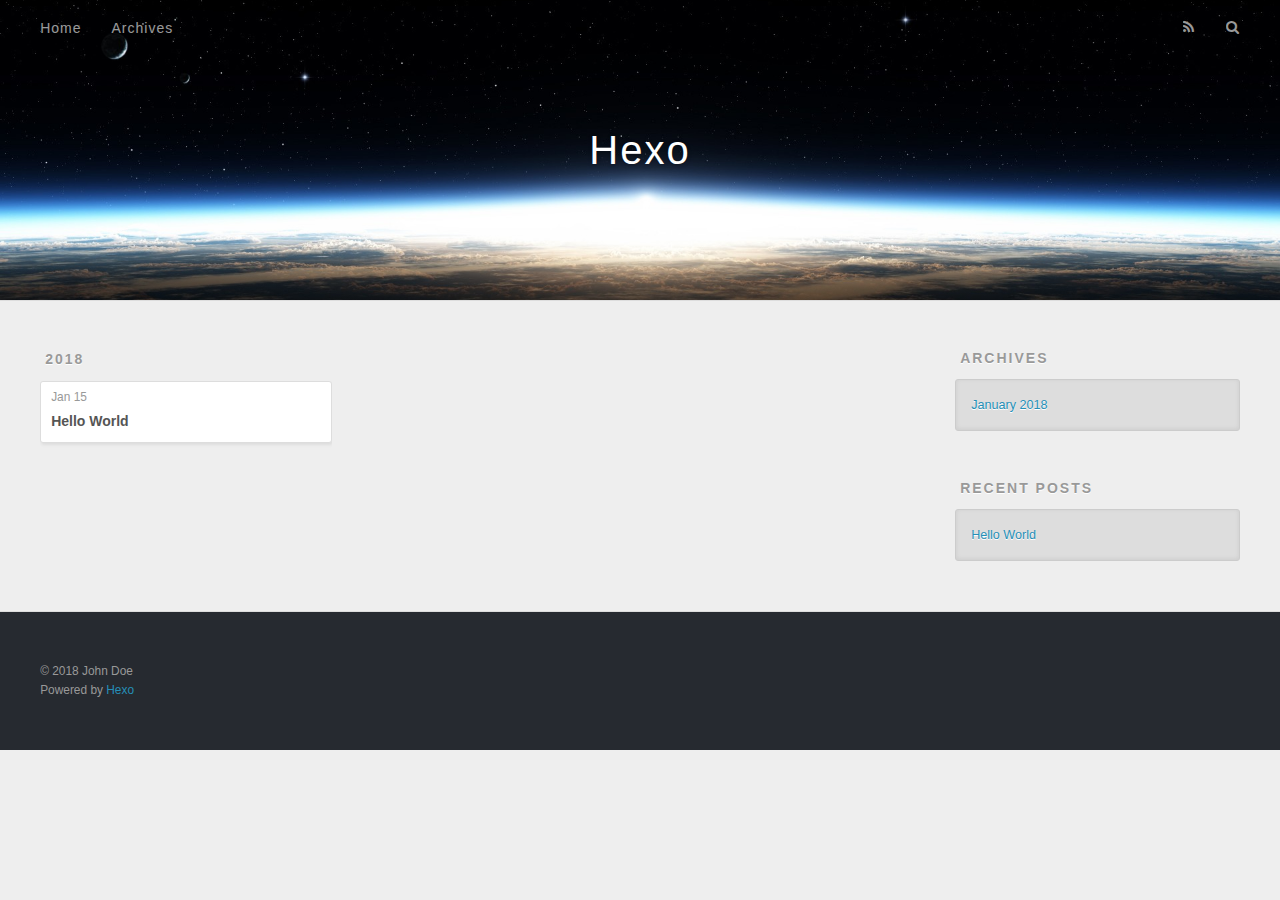
==== archives/index.html @ 64415c2b "Site updated: 2018-01-15 17:19:28" ====
<!DOCTYPE html>
<html>
<head>
  <meta charset="utf-8">
  

  
  <title>Archives | Hexo</title>
  <meta name="viewport" content="width=device-width, initial-scale=1, maximum-scale=1">
  <meta property="og:type" content="website">
<meta property="og:title" content="Hexo">
<meta property="og:url" content="http://yoursite.com/archives/index.html">
<meta property="og:site_name" content="Hexo">
<meta name="twitter:card" content="summary">
<meta name="twitter:title" content="Hexo">
  
    <link rel="alternate" href="/atom.xml" title="Hexo" type="application/atom+xml">
  
  
    <link rel="icon" href="/favicon.png">
  
  
    <link href="//fonts.googleapis.com/css?family=Source+Code+Pro" rel="stylesheet" type="text/css">
  
  <link rel="stylesheet" href="/css/style.css">
</head>

<body>
  <div id="container">
    <div id="wrap">
      <header id="header">
  <div id="banner"></div>
  <div id="header-outer" class="outer">
    <div id="header-title" class="inner">
      <h1 id="logo-wrap">
        <a href="/" id="logo">Hexo</a>
      </h1>
      
    </div>
    <div id="header-inner" class="inner">
      <nav id="main-nav">
        <a id="main-nav-toggle" class="nav-icon"></a>
        
          <a class="main-nav-link" href="/">Home</a>
        
          <a class="main-nav-link" href="/archives">Archives</a>
        
      </nav>
      <nav id="sub-nav">
        
          <a id="nav-rss-link" class="nav-icon" href="/atom.xml" title="RSS Feed"></a>
        
        <a id="nav-search-btn" class="nav-icon" title="Search"></a>
      </nav>
      <div id="search-form-wrap">
        <form action="//google.com/search" method="get" accept-charset="UTF-8" class="search-form"><input type="search" name="q" class="search-form-input" placeholder="Search"><button type="submit" class="search-form-submit">&#xF002;</button><input type="hidden" name="sitesearch" value="http://yoursite.com"></form>
      </div>
    </div>
  </div>
</header>
      <div class="outer">
        <section id="main">
  
  
    
    
      
      
      <section class="archives-wrap">
        <div class="archive-year-wrap">
          <a href="/archives/2018" class="archive-year">2018</a>
        </div>
        <div class="archives">
    
    <article class="archive-article archive-type-post">
  <div class="archive-article-inner">
    <header class="archive-article-header">
      <a href="/2018/01/15/hello-world/" class="archive-article-date">
  <time datetime="2018-01-15T09:01:00.285Z" itemprop="datePublished">Jan 15</time>
</a>
      
  
    <h1 itemprop="name">
      <a class="archive-article-title" href="/2018/01/15/hello-world/">Hello World</a>
    </h1>
  

    </header>
  </div>
</article>
  
  
    </div></section>
  


</section>
        
          <aside id="sidebar">
  
    

  
    

  
    
  
    
  <div class="widget-wrap">
    <h3 class="widget-title">Archives</h3>
    <div class="widget">
      <ul class="archive-list"><li class="archive-list-item"><a class="archive-list-link" href="/archives/2018/01/">January 2018</a></li></ul>
    </div>
  </div>


  
    
  <div class="widget-wrap">
    <h3 class="widget-title">Recent Posts</h3>
    <div class="widget">
      <ul>
        
          <li>
            <a href="/2018/01/15/hello-world/">Hello World</a>
          </li>
        
      </ul>
    </div>
  </div>

  
</aside>
        
      </div>
      <footer id="footer">
  
  <div class="outer">
    <div id="footer-info" class="inner">
      &copy; 2018 John Doe<br>
      Powered by <a href="http://hexo.io/" target="_blank">Hexo</a>
    </div>
  </div>
</footer>
    </div>
    <nav id="mobile-nav">
  
    <a href="/" class="mobile-nav-link">Home</a>
  
    <a href="/archives" class="mobile-nav-link">Archives</a>
  
</nav>
    

<script src="//ajax.googleapis.com/ajax/libs/jquery/2.0.3/jquery.min.js"></script>


  <link rel="stylesheet" href="/fancybox/jquery.fancybox.css">
  <script src="/fancybox/jquery.fancybox.pack.js"></script>


<script src="/js/script.js"></script>



  </div>
</body>
</html>
---- css/style.css ----
body {
  width: 100%;
}
body:before,
body:after {
  content: "";
  display: table;
}
body:after {
  clear: both;
}
html,
body,
div,
span,
applet,
object,
iframe,
h1,
h2,
h3,
h4,
h5,
h6,
p,
blockquote,
pre,
a,
abbr,
acronym,
address,
big,
cite,
code,
del,
dfn,
em,
img,
ins,
kbd,
q,
s,
samp,
small,
strike,
strong,
sub,
sup,
tt,
var,
dl,
dt,
dd,
ol,
ul,
li,
fieldset,
form,
label,
legend,
table,
caption,
tbody,
tfoot,
thead,
tr,
th,
td {
  margin: 0;
  padding: 0;
  border: 0;
  outline: 0;
  font-weight: inherit;
  font-style: inherit;
  font-family: inherit;
  font-size: 100%;
  vertical-align: baseline;
}
body {
  line-height: 1;
  color: #000;
  background: #fff;
}
ol,
ul {
  list-style: none;
}
table {
  border-collapse: separate;
  border-spacing: 0;
  vertical-align: middle;
}
caption,
th,
td {
  text-align: left;
  font-weight: normal;
  vertical-align: middle;
}
a img {
  border: none;
}
input,
button {
  margin: 0;
  padding: 0;
}
input::-moz-focus-inner,
button::-moz-focus-inner {
  border: 0;
  padding: 0;
}
@font-face {
  font-family: FontAwesome;
  font-style: normal;
  font-weight: normal;
  src: url("fonts/fontawesome-webfont.eot?v=#4.0.3");
  src: url("fonts/fontawesome-webfont.eot?#iefix&v=#4.0.3") format("embedded-opentype"), url("fonts/fontawesome-webfont.woff?v=#4.0.3") format("woff"), url("fonts/fontawesome-webfont.ttf?v=#4.0.3") format("truetype"), url("fonts/fontawesome-webfont.svg#fontawesomeregular?v=#4.0.3") format("svg");
}
html,
body,
#container {
  height: 100%;
}
body {
  background: #eee;
  font: 14px -apple-system, BlinkMacSystemFont, "Segoe UI", "Roboto", "Oxygen", "Ubuntu", "Cantarell", "Fira Sans", "Droid Sans", "Helvetica Neue", sans-serif;
  -webkit-text-size-adjust: 100%;
}
.outer {
  max-width: 1220px;
  margin: 0 auto;
  padding: 0 20px;
}
.outer:before,
.outer:after {
  content: "";
  display: table;
}
.outer:after {
  clear: both;
}
.inner {
  display: inline;
  float: left;
  width: 98.33333333333333%;
  margin: 0 0.833333333333333%;
}
.left,
.alignleft {
  float: left;
}
.right,
.alignright {
  float: right;
}
.clear {
  clear: both;
}
#container {
  position: relative;
}
.mobile-nav-on {
  overflow: hidden;
}
#wrap {
  height: 100%;
  width: 100%;
  position: absolute;
  top: 0;
  left: 0;
  -webkit-transition: 0.2s ease-out;
  -moz-transition: 0.2s ease-out;
  -ms-transition: 0.2s ease-out;
  transition: 0.2s ease-out;
  z-index: 1;
  background: #eee;
}
.mobile-nav-on #wrap {
  left: 280px;
}
@media screen and (min-width: 768px) {
  #main {
    display: inline;
    float: left;
    width: 73.33333333333333%;
    margin: 0 0.833333333333333%;
  }
}
.article-date,
.article-category-link,
.archive-year,
.widget-title {
  text-decoration: none;
  text-transform: uppercase;
  letter-spacing: 2px;
  color: #999;
  margin-bottom: 1em;
  margin-left: 5px;
  line-height: 1em;
  text-shadow: 0 1px #fff;
  font-weight: bold;
}
.article-inner,
.archive-article-inner {
  background: #fff;
  -webkit-box-shadow: 1px 2px 3px #ddd;
  box-shadow: 1px 2px 3px #ddd;
  border: 1px solid #ddd;
  border-radius: 3px;
}
.article-entry h1,
.widget h1 {
  font-size: 2em;
}
.article-entry h2,
.widget h2 {
  font-size: 1.5em;
}
.article-entry h3,
.widget h3 {
  font-size: 1.3em;
}
.article-entry h4,
.widget h4 {
  font-size: 1.2em;
}
.article-entry h5,
.widget h5 {
  font-size: 1em;
}
.article-entry h6,
.widget h6 {
  font-size: 1em;
  color: #999;
}
.article-entry hr,
.widget hr {
  border: 1px dashed #ddd;
}
.article-entry strong,
.widget strong {
  font-weight: bold;
}
.article-entry em,
.widget em,
.article-entry cite,
.widget cite {
  font-style: italic;
}
.article-entry sup,
.widget sup,
.article-entry sub,
.widget sub {
  font-size: 0.75em;
  line-height: 0;
  position: relative;
  vertical-align: baseline;
}
.article-entry sup,
.widget sup {
  top: -0.5em;
}
.article-entry sub,
.widget sub {
  bottom: -0.2em;
}
.article-entry small,
.widget small {
  font-size: 0.85em;
}
.article-entry acronym,
.widget acronym,
.article-entry abbr,
.widget abbr {
  border-bottom: 1px dotted;
}
.article-entry ul,
.widget ul,
.article-entry ol,
.widget ol,
.article-entry dl,
.widget dl {
  margin: 0 20px;
  line-height: 1.6em;
}
.article-entry ul ul,
.widget ul ul,
.article-entry ol ul,
.widget ol ul,
.article-entry ul ol,
.widget ul ol,
.article-entry ol ol,
.widget ol ol {
  margin-top: 0;
  margin-bottom: 0;
}
.article-entry ul,
.widget ul {
  list-style: disc;
}
.article-entry ol,
.widget ol {
  list-style: decimal;
}
.article-entry dt,
.widget dt {
  font-weight: bold;
}
#header {
  height: 300px;
  position: relative;
  border-bottom: 1px solid #ddd;
}
#header:before,
#header:after {
  content: "";
  position: absolute;
  left: 0;
  right: 0;
  height: 40px;
}
#header:before {
  top: 0;
  background: -webkit-linear-gradient(rgba(0,0,0,0.2), transparent);
  background: -moz-linear-gradient(rgba(0,0,0,0.2), transparent);
  background: -ms-linear-gradient(rgba(0,0,0,0.2), transparent);
  background: linear-gradient(rgba(0,0,0,0.2), transparent);
}
#header:after {
  bottom: 0;
  background: -webkit-linear-gradient(transparent, rgba(0,0,0,0.2));
  background: -moz-linear-gradient(transparent, rgba(0,0,0,0.2));
  background: -ms-linear-gradient(transparent, rgba(0,0,0,0.2));
  background: linear-gradient(transparent, rgba(0,0,0,0.2));
}
#header-outer {
  height: 100%;
  position: relative;
}
#header-inner {
  position: relative;
  overflow: hidden;
}
#banner {
  position: absolute;
  top: 0;
  left: 0;
  width: 100%;
  height: 100%;
  background: url("images/banner.jpg") center #000;
  -webkit-background-size: cover;
  -moz-background-size: cover;
  background-size: cover;
  z-index: -1;
}
#header-title {
  text-align: center;
  height: 40px;
  position: absolute;
  top: 50%;
  left: 0;
  margin-top: -20px;
}
#logo,
#subtitle {
  text-decoration: none;
  color: #fff;
  font-weight: 300;
  text-shadow: 0 1px 4px rgba(0,0,0,0.3);
}
#logo {
  font-size: 40px;
  line-height: 40px;
  letter-spacing: 2px;
}
#subtitle {
  font-size: 16px;
  line-height: 16px;
  letter-spacing: 1px;
}
#subtitle-wrap {
  margin-top: 16px;
}
#main-nav {
  float: left;
  margin-left: -15px;
}
.nav-icon,
.main-nav-link {
  float: left;
  color: #fff;
  opacity: 0.6;
  text-decoration: none;
  text-shadow: 0 1px rgba(0,0,0,0.2);
  -webkit-transition: opacity 0.2s;
  -moz-transition: opacity 0.2s;
  -ms-transition: opacity 0.2s;
  transition: opacity 0.2s;
  display: block;
  padding: 20px 15px;
}
.nav-icon:hover,
.main-nav-link:hover {
  opacity: 1;
}
.nav-icon {
  font-family: FontAwesome;
  text-align: center;
  font-size: 14px;
  width: 14px;
  height: 14px;
  padding: 20px 15px;
  position: relative;
  cursor: pointer;
}
.main-nav-link {
  font-weight: 300;
  letter-spacing: 1px;
}
@media screen and (max-width: 479px) {
  .main-nav-link {
    display: none;
  }
}
#main-nav-toggle {
  display: none;
}
#main-nav-toggle:before {
  content: "\f0c9";
}
@media screen and (max-width: 479px) {
  #main-nav-toggle {
    display: block;
  }
}
#sub-nav {
  float: right;
  margin-right: -15px;
}
#nav-rss-link:before {
  content: "\f09e";
}
#nav-search-btn:before {
  content: "\f002";
}
#search-form-wrap {
  position: absolute;
  top: 15px;
  width: 150px;
  height: 30px;
  right: -150px;
  opacity: 0;
  -webkit-transition: 0.2s ease-out;
  -moz-transition: 0.2s ease-out;
  -ms-transition: 0.2s ease-out;
  transition: 0.2s ease-out;
}
#search-form-wrap.on {
  opacity: 1;
  right: 0;
}
@media screen and (max-width: 479px) {
  #search-form-wrap {
    width: 100%;
    right: -100%;
  }
}
.search-form {
  position: absolute;
  top: 0;
  left: 0;
  right: 0;
  background: #fff;
  padding: 5px 15px;
  border-radius: 15px;
  -webkit-box-shadow: 0 0 10px rgba(0,0,0,0.3);
  box-shadow: 0 0 10px rgba(0,0,0,0.3);
}
.search-form-input {
  border: none;
  background: none;
  color: #555;
  width: 100%;
  font: 13px -apple-system, BlinkMacSystemFont, "Segoe UI", "Roboto", "Oxygen", "Ubuntu", "Cantarell", "Fira Sans", "Droid Sans", "Helvetica Neue", sans-serif;
  outline: none;
}
.search-form-input::-webkit-search-results-decoration,
.search-form-input::-webkit-search-cancel-button {
  -webkit-appearance: none;
}
.search-form-submit {
  position: absolute;
  top: 50%;
  right: 10px;
  margin-top: -7px;
  font: 13px FontAwesome;
  border: none;
  background: none;
  color: #bbb;
  cursor: pointer;
}
.search-form-submit:hover,
.search-form-submit:focus {
  color: #777;
}
.article {
  margin: 50px 0;
}
.article-inner {
  overflow: hidden;
}
.article-meta:before,
.article-meta:after {
  content: "";
  display: table;
}
.article-meta:after {
  clear: both;
}
.article-date {
  float: left;
}
.article-category {
  float: left;
  line-height: 1em;
  color: #ccc;
  text-shadow: 0 1px #fff;
  margin-left: 8px;
}
.article-category:before {
  content: "\2022";
}
.article-category-link {
  margin: 0 12px 1em;
}
.article-header {
  padding: 20px 20px 0;
}
.article-title {
  text-decoration: none;
  font-size: 2em;
  font-weight: bold;
  color: #555;
  line-height: 1.1em;
  -webkit-transition: color 0.2s;
  -moz-transition: color 0.2s;
  -ms-transition: color 0.2s;
  transition: color 0.2s;
}
a.article-title:hover {
  color: #258fb8;
}
.article-entry {
  color: #555;
  padding: 0 20px;
}
.article-entry:before,
.article-entry:after {
  content: "";
  display: table;
}
.article-entry:after {
  clear: both;
}
.article-entry p,
.article-entry table {
  line-height: 1.6em;
  margin: 1.6em 0;
}
.article-entry h1,
.article-entry h2,
.article-entry h3,
.article-entry h4,
.article-entry h5,
.article-entry h6 {
  font-weight: bold;
}
.article-entry h1,
.article-entry h2,
.article-entry h3,
.article-entry h4,
.article-entry h5,
.article-entry h6 {
  line-height: 1.1em;
  margin: 1.1em 0;
}
.article-entry a {
  color: #258fb8;
  text-decoration: none;
}
.article-entry a:hover {
  text-decoration: underline;
}
.article-entry ul,
.article-entry ol,
.article-entry dl {
  margin-top: 1.6em;
  margin-bottom: 1.6em;
}
.article-entry img,
.article-entry video {
  max-width: 100%;
  height: auto;
  display: block;
  margin: auto;
}
.article-entry iframe {
  border: none;
}
.article-entry table {
  width: 100%;
  border-collapse: collapse;
  border-spacing: 0;
}
.article-entry th {
  font-weight: bold;
  border-bottom: 3px solid #ddd;
  padding-bottom: 0.5em;
}
.article-entry td {
  border-bottom: 1px solid #ddd;
  padding: 10px 0;
}
.article-entry blockquote {
  font-family: Georgia, "Times New Roman", serif;
  font-size: 1.4em;
  margin: 1.6em 20px;
  text-align: center;
}
.article-entry blockquote footer {
  font-size: 14px;
  margin: 1.6em 0;
  font-family: -apple-system, BlinkMacSystemFont, "Segoe UI", "Roboto", "Oxygen", "Ubuntu", "Cantarell", "Fira Sans", "Droid Sans", "Helvetica Neue", sans-serif;
}
.article-entry blockquote footer cite:before {
  content: "—";
  padding: 0 0.5em;
}
.article-entry .pullquote {
  text-align: left;
  width: 45%;
  margin: 0;
}
.article-entry .pullquote.left {
  margin-left: 0.5em;
  margin-right: 1em;
}
.article-entry .pullquote.right {
  margin-right: 0.5em;
  margin-left: 1em;
}
.article-entry .caption {
  color: #999;
  display: block;
  font-size: 0.9em;
  margin-top: 0.5em;
  position: relative;
  text-align: center;
}
.article-entry .video-container {
  position: relative;
  padding-top: 56.25%;
  height: 0;
  overflow: hidden;
}
.article-entry .video-container iframe,
.article-entry .video-container object,
.article-entry .video-container embed {
  position: absolute;
  top: 0;
  left: 0;
  width: 100%;
  height: 100%;
  margin-top: 0;
}
.article-more-link a {
  display: inline-block;
  line-height: 1em;
  padding: 6px 15px;
  border-radius: 15px;
  background: #eee;
  color: #999;
  text-shadow: 0 1px #fff;
  text-decoration: none;
}
.article-more-link a:hover {
  background: #258fb8;
  color: #fff;
  text-decoration: none;
  text-shadow: 0 1px #1e7293;
}
.article-footer {
  font-size: 0.85em;
  line-height: 1.6em;
  border-top: 1px solid #ddd;
  padding-top: 1.6em;
  margin: 0 20px 20px;
}
.article-footer:before,
.article-footer:after {
  content: "";
  display: table;
}
.article-footer:after {
  clear: both;
}
.article-footer a {
  color: #999;
  text-decoration: none;
}
.article-footer a:hover {
  color: #555;
}
.article-tag-list-item {
  float: left;
  margin-right: 10px;
}
.article-tag-list-link:before {
  content: "#";
}
.article-comment-link {
  float: right;
}
.article-comment-link:before {
  content: "\f075";
  font-family: FontAwesome;
  padding-right: 8px;
}
.article-share-link {
  cursor: pointer;
  float: right;
  margin-left: 20px;
}
.article-share-link:before {
  content: "\f064";
  font-family: FontAwesome;
  padding-right: 6px;
}
#article-nav {
  position: relative;
}
#article-nav:before,
#article-nav:after {
  content: "";
  display: table;
}
#article-nav:after {
  clear: both;
}
@media screen and (min-width: 768px) {
  #article-nav {
    margin: 50px 0;
  }
  #article-nav:before {
    width: 8px;
    height: 8px;
    position: absolute;
    top: 50%;
    left: 50%;
    margin-top: -4px;
    margin-left: -4px;
    content: "";
    border-radius: 50%;
    background: #ddd;
    -webkit-box-shadow: 0 1px 2px #fff;
    box-shadow: 0 1px 2px #fff;
  }
}
.article-nav-link-wrap {
  text-decoration: none;
  text-shadow: 0 1px #fff;
  color: #999;
  -webkit-box-sizing: border-box;
  -moz-box-sizing: border-box;
  box-sizing: border-box;
  margin-top: 50px;
  text-align: center;
  display: block;
}
.article-nav-link-wrap:hover {
  color: #555;
}
@media screen and (min-width: 768px) {
  .article-nav-link-wrap {
    width: 50%;
    margin-top: 0;
  }
}
@media screen and (min-width: 768px) {
  #article-nav-newer {
    float: left;
    text-align: right;
    padding-right: 20px;
  }
}
@media screen and (min-width: 768px) {
  #article-nav-older {
    float: right;
    text-align: left;
    padding-left: 20px;
  }
}
.article-nav-caption {
  text-transform: uppercase;
  letter-spacing: 2px;
  color: #ddd;
  line-height: 1em;
  font-weight: bold;
}
#article-nav-newer .article-nav-caption {
  margin-right: -2px;
}
.article-nav-title {
  font-size: 0.85em;
  line-height: 1.6em;
  margin-top: 0.5em;
}
.article-share-box {
  position: absolute;
  display: none;
  background: #fff;
  -webkit-box-shadow: 1px 2px 10px rgba(0,0,0,0.2);
  box-shadow: 1px 2px 10px rgba(0,0,0,0.2);
  border-radius: 3px;
  margin-left: -145px;
  overflow: hidden;
  z-index: 1;
}
.article-share-box.on {
  display: block;
}
.article-share-input {
  width: 100%;
  background: none;
  -webkit-box-sizing: border-box;
  -moz-box-sizing: border-box;
  box-sizing: border-box;
  font: 14px -apple-system, BlinkMacSystemFont, "Segoe UI", "Roboto", "Oxygen", "Ubuntu", "Cantarell", "Fira Sans", "Droid Sans", "Helvetica Neue", sans-serif;
  padding: 0 15px;
  color: #555;
  outline: none;
  border: 1px solid #ddd;
  border-radius: 3px 3px 0 0;
  height: 36px;
  line-height: 36px;
}
.article-share-links {
  background: #eee;
}
.article-share-links:before,
.article-share-links:after {
  content: "";
  display: table;
}
.article-share-links:after {
  clear: both;
}
.article-share-twitter,
.article-share-facebook,
.article-share-pinterest,
.article-share-google {
  width: 50px;
  height: 36px;
  display: block;
  float: left;
  position: relative;
  color: #999;
  text-shadow: 0 1px #fff;
}
.article-share-twitter:before,
.article-share-facebook:before,
.article-share-pinterest:before,
.article-share-google:before {
  font-size: 20px;
  font-family: FontAwesome;
  width: 20px;
  height: 20px;
  position: absolute;
  top: 50%;
  left: 50%;
  margin-top: -10px;
  margin-left: -10px;
  text-align: center;
}
.article-share-twitter:hover,
.article-share-facebook:hover,
.article-share-pinterest:hover,
.article-share-google:hover {
  color: #fff;
}
.article-share-twitter:before {
  content: "\f099";
}
.article-share-twitter:hover {
  background: #00aced;
  text-shadow: 0 1px #008abe;
}
.article-share-facebook:before {
  content: "\f09a";
}
.article-share-facebook:hover {
  background: #3b5998;
  text-shadow: 0 1px #2f477a;
}
.article-share-pinterest:before {
  content: "\f0d2";
}
.article-share-pinterest:hover {
  background: #cb2027;
  text-shadow: 0 1px #a21a1f;
}
.article-share-google:before {
  content: "\f0d5";
}
.article-share-google:hover {
  background: #dd4b39;
  text-shadow: 0 1px #be3221;
}
.article-gallery {
  background: #000;
  position: relative;
}
.article-gallery-photos {
  position: relative;
  overflow: hidden;
}
.article-gallery-img {
  display: none;
  max-width: 100%;
}
.article-gallery-img:first-child {
  display: block;
}
.article-gallery-img.loaded {
  position: absolute;
  display: block;
}
.article-gallery-img img {
  display: block;
  max-width: 100%;
  margin: 0 auto;
}
#comments {
  background: #fff;
  -webkit-box-shadow: 1px 2px 3px #ddd;
  box-shadow: 1px 2px 3px #ddd;
  padding: 20px;
  border: 1px solid #ddd;
  border-radius: 3px;
  margin: 50px 0;
}
#comments a {
  color: #258fb8;
}
.archives-wrap {
  margin: 50px 0;
}
.archives:before,
.archives:after {
  content: "";
  display: table;
}
.archives:after {
  clear: both;
}
.archive-year-wrap {
  margin-bottom: 1em;
}
.archives {
  -webkit-column-gap: 10px;
  -moz-column-gap: 10px;
  column-gap: 10px;
}
@media screen and (min-width: 480px) and (max-width: 767px) {
  .archives {
    -webkit-column-count: 2;
    -moz-column-count: 2;
    column-count: 2;
  }
}
@media screen and (min-width: 768px) {
  .archives {
    -webkit-column-count: 3;
    -moz-column-count: 3;
    column-count: 3;
  }
}
.archive-article {
  -webkit-column-break-inside: avoid;
  page-break-inside: avoid;
  overflow: hidden;
  break-inside: avoid-column;
}
.archive-article-inner {
  padding: 10px;
  margin-bottom: 15px;
}
.archive-article-title {
  text-decoration: none;
  font-weight: bold;
  color: #555;
  -webkit-transition: color 0.2s;
  -moz-transition: color 0.2s;
  -ms-transition: color 0.2s;
  transition: color 0.2s;
  line-height: 1.6em;
}
.archive-article-title:hover {
  color: #258fb8;
}
.archive-article-footer {
  margin-top: 1em;
}
.archive-article-date {
  color: #999;
  text-decoration: none;
  font-size: 0.85em;
  line-height: 1em;
  margin-bottom: 0.5em;
  display: block;
}
#page-nav {
  margin: 50px auto;
  background: #fff;
  -webkit-box-shadow: 1px 2px 3px #ddd;
  box-shadow: 1px 2px 3px #ddd;
  border: 1px solid #ddd;
  border-radius: 3px;
  text-align: center;
  color: #999;
  overflow: hidden;
}
#page-nav:before,
#page-nav:after {
  content: "";
  display: table;
}
#page-nav:after {
  clear: both;
}
#page-nav a,
#page-nav span {
  padding: 10px 20px;
  line-height: 1;
  height: 2ex;
}
#page-nav a {
  color: #999;
  text-decoration: none;
}
#page-nav a:hover {
  background: #999;
  color: #fff;
}
#page-nav .prev {
  float: left;
}
#page-nav .next {
  float: right;
}
#page-nav .page-number {
  display: inline-block;
}
@media screen and (max-width: 479px) {
  #page-nav .page-number {
    display: none;
  }
}
#page-nav .current {
  color: #555;
  font-weight: bold;
}
#page-nav .space {
  color: #ddd;
}
#footer {
  background: #262a30;
  padding: 50px 0;
  border-top: 1px solid #ddd;
  color: #999;
}
#footer a {
  color: #258fb8;
  text-decoration: none;
}
#footer a:hover {
  text-decoration: underline;
}
#footer-info {
  line-height: 1.6em;
  font-size: 0.85em;
}
.article-entry pre,
.article-entry .highlight {
  background: #2d2d2d;
  margin: 0 -20px;
  padding: 15px 20px;
  border-style: solid;
  border-color: #ddd;
  border-width: 1px 0;
  overflow: auto;
  color: #ccc;
  line-height: 22.400000000000002px;
}
.article-entry .highlight .gutter pre,
.article-entry .gist .gist-file .gist-data .line-numbers {
  color: #666;
  font-size: 0.85em;
}
.article-entry pre,
.article-entry code {
  font-family: "Source Code Pro", Consolas, Monaco, Menlo, Consolas, monospace;
}
.article-entry code {
  background: #eee;
  text-shadow: 0 1px #fff;
  padding: 0 0.3em;
}
.article-entry pre code {
  background: none;
  text-shadow: none;
  padding: 0;
}
.article-entry .highlight pre {
  border: none;
  margin: 0;
  padding: 0;
}
.article-entry .highlight table {
  margin: 0;
  width: auto;
}
.article-entry .highlight td {
  border: none;
  padding: 0;
}
.article-entry .highlight figcaption {
  font-size: 0.85em;
  color: #999;
  line-height: 1em;
  margin-bottom: 1em;
}
.article-entry .highlight figcaption:before,
.article-entry .highlight figcaption:after {
  content: "";
  display: table;
}
.article-entry .highlight figcaption:after {
  clear: both;
}
.article-entry .highlight figcaption a {
  float: right;
}
.article-entry .highlight .gutter pre {
  text-align: right;
  padding-right: 20px;
}
.article-entry .highlight .line {
  height: 22.400000000000002px;
}
.article-entry .highlight .line.marked {
  background: #515151;
}
.article-entry .gist {
  margin: 0 -20px;
  border-style: solid;
  border-color: #ddd;
  border-width: 1px 0;
  background: #2d2d2d;
  padding: 15px 20px 15px 0;
}
.article-entry .gist .gist-file {
  border: none;
  font-family: "Source Code Pro", Consolas, Monaco, Menlo, Consolas, monospace;
  margin: 0;
}
.article-entry .gist .gist-file .gist-data {
  background: none;
  border: none;
}
.article-entry .gist .gist-file .gist-data .line-numbers {
  background: none;
  border: none;
  padding: 0 20px 0 0;
}
.article-entry .gist .gist-file .gist-data .line-data {
  padding: 0 !important;
}
.article-entry .gist .gist-file .highlight {
  margin: 0;
  padding: 0;
  border: none;
}
.article-entry .gist .gist-file .gist-meta {
  background: #2d2d2d;
  color: #999;
  font: 0.85em -apple-system, BlinkMacSystemFont, "Segoe UI", "Roboto", "Oxygen", "Ubuntu", "Cantarell", "Fira Sans", "Droid Sans", "Helvetica Neue", sans-serif;
  text-shadow: 0 0;
  padding: 0;
  margin-top: 1em;
  margin-left: 20px;
}
.article-entry .gist .gist-file .gist-meta a {
  color: #258fb8;
  font-weight: normal;
}
.article-entry .gist .gist-file .gist-meta a:hover {
  text-decoration: underline;
}
pre .comment,
pre .title {
  color: #999;
}
pre .variable,
pre .attribute,
pre .tag,
pre .regexp,
pre .ruby .constant,
pre .xml .tag .title,
pre .xml .pi,
pre .xml .doctype,
pre .html .doctype,
pre .css .id,
pre .css .class,
pre .css .pseudo {
  color: #f2777a;
}
pre .number,
pre .preprocessor,
pre .built_in,
pre .literal,
pre .params,
pre .constant {
  color: #f99157;
}
pre .class,
pre .ruby .class .title,
pre .css .rules .attribute {
  color: #9c9;
}
pre .string,
pre .value,
pre .inheritance,
pre .header,
pre .ruby .symbol,
pre .xml .cdata {
  color: #9c9;
}
pre .css .hexcolor {
  color: #6cc;
}
pre .function,
pre .python .decorator,
pre .python .title,
pre .ruby .function .title,
pre .ruby .title .keyword,
pre .perl .sub,
pre .javascript .title,
pre .coffeescript .title {
  color: #69c;
}
pre .keyword,
pre .javascript .function {
  color: #c9c;
}
@media screen and (max-width: 479px) {
  #mobile-nav {
    position: absolute;
    top: 0;
    left: 0;
    width: 280px;
    height: 100%;
    background: #191919;
    border-right: 1px solid #fff;
  }
}
@media screen and (max-width: 479px) {
  .mobile-nav-link {
    display: block;
    color: #999;
    text-decoration: none;
    padding: 15px 20px;
    font-weight: bold;
  }
  .mobile-nav-link:hover {
    color: #fff;
  }
}
@media screen and (min-width: 768px) {
  #sidebar {
    display: inline;
    float: left;
    width: 23.333333333333332%;
    margin: 0 0.833333333333333%;
  }
}
.widget-wrap {
  margin: 50px 0;
}
.widget {
  color: #777;
  text-shadow: 0 1px #fff;
  background: #ddd;
  -webkit-box-shadow: 0 -1px 4px #ccc inset;
  box-shadow: 0 -1px 4px #ccc inset;
  border: 1px solid #ccc;
  padding: 15px;
  border-radius: 3px;
}
.widget a {
  color: #258fb8;
  text-decoration: none;
}
.widget a:hover {
  text-decoration: underline;
}
.widget ul ul,
.widget ol ul,
.widget dl ul,
.widget ul ol,
.widget ol ol,
.widget dl ol,
.widget ul dl,
.widget ol dl,
.widget dl dl {
  margin-left: 15px;
  list-style: disc;
}
.widget {
  line-height: 1.6em;
  word-wrap: break-word;
  font-size: 0.9em;
}
.widget ul,
.widget ol {
  list-style: none;
  margin: 0;
}
.widget ul ul,
.widget ol ul,
.widget ul ol,
.widget ol ol {
  margin: 0 20px;
}
.widget ul ul,
.widget ol ul {
  list-style: disc;
}
.widget ul ol,
.widget ol ol {
  list-style: decimal;
}
.category-list-count,
.tag-list-count,
.archive-list-count {
  padding-left: 5px;
  color: #999;
  font-size: 0.85em;
}
.category-list-count:before,
.tag-list-count:before,
.archive-list-count:before {
  content: "(";
}
.category-list-count:after,
.tag-list-count:after,
.archive-list-count:after {
  content: ")";
}
.tagcloud a {
  margin-right: 5px;
  display: inline-block;
}
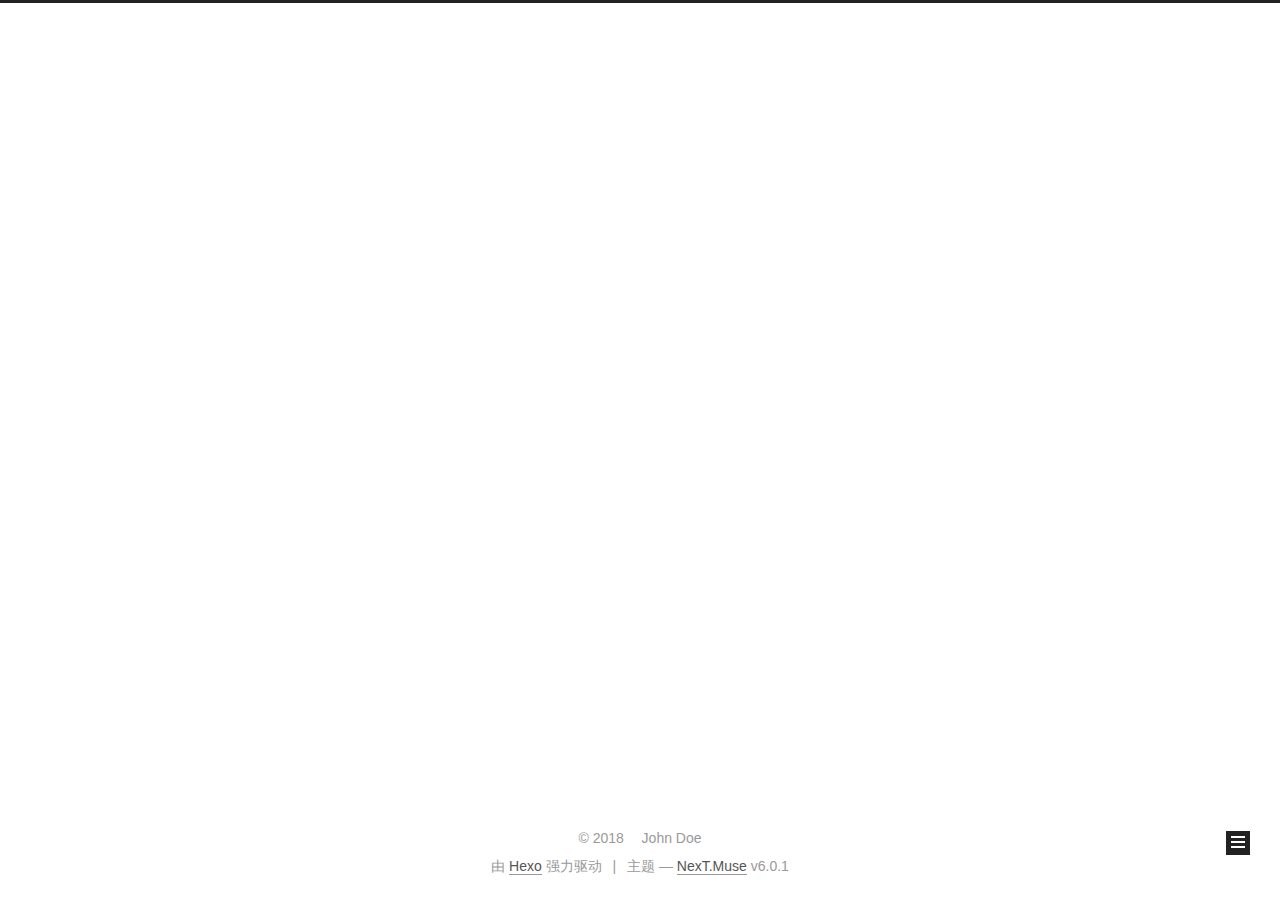
==== commit 7df2b2d1: "Site updated: 2018-01-16 12:45:19" ====
--- a/archives/index.html
+++ b/archives/index.html
@@ -1,169 +1,556 @@
 <!DOCTYPE html>
-<html>
+
+
+
+  
+
+
+<html class="theme-next muse use-motion" lang="zh-Hans">
 <head>
-  <meta charset="utf-8">
-  
-
-  
-  <title>Archives | Hexo</title>
-  <meta name="viewport" content="width=device-width, initial-scale=1, maximum-scale=1">
-  <meta property="og:type" content="website">
-<meta property="og:title" content="Hexo">
-<meta property="og:url" content="http://yoursite.com/archives/index.html">
-<meta property="og:site_name" content="Hexo">
+  <meta charset="UTF-8"/>
+<meta http-equiv="X-UA-Compatible" content="IE=edge" />
+<meta name="viewport" content="width=device-width, initial-scale=1, maximum-scale=1"/>
+<meta name="theme-color" content="#222">
+
+
+
+
+
+
+
+
+
+
+
+
+<meta http-equiv="Cache-Control" content="no-transform" />
+<meta http-equiv="Cache-Control" content="no-siteapp" />
+
+
+
+
+
+
+
+
+
+
+
+
+
+
+
+
+
+
+
+
+
+
+<link href="/lib/font-awesome/css/font-awesome.min.css?v=4.6.2" rel="stylesheet" type="text/css" />
+
+<link href="/css/main.css?v=6.0.1" rel="stylesheet" type="text/css" />
+
+
+  <link rel="apple-touch-icon" sizes="180x180" href="/images/apple-touch-icon-next.png?v=6.0.1">
+
+
+  <link rel="icon" type="image/png" sizes="32x32" href="/images/favicon-32x32-next.png?v=6.0.1">
+
+
+  <link rel="icon" type="image/png" sizes="16x16" href="/images/favicon-16x16-next.png?v=6.0.1">
+
+
+  <link rel="mask-icon" href="/images/logo.svg?v=6.0.1" color="#222">
+
+
+
+
+
+  <meta name="keywords" content="Hexo, NexT" />
+
+
+
+
+
+
+
+
+
+
+<meta name="description" content="Welcome to Hexo! This is your very first post. Check documentation for more info. If you get any problems when using Hexo, you can find the answer in troubleshooting or you can ask me on GitHub. Quick">
+<meta property="og:type" content="article">
+<meta property="og:title" content="Hello World">
+<meta property="og:url" content="http://yoursite.com/2018/01/15/hello-world/index.html">
+<meta property="og:site_name" content="Easong&#39; blog">
+<meta property="og:description" content="Welcome to Hexo! This is your very first post. Check documentation for more info. If you get any problems when using Hexo, you can find the answer in troubleshooting or you can ask me on GitHub. Quick">
+<meta property="og:locale" content="zh-Hans">
+<meta property="og:updated_time" content="2018-01-15T09:01:00.285Z">
 <meta name="twitter:card" content="summary">
-<meta name="twitter:title" content="Hexo">
-  
-    <link rel="alternate" href="/atom.xml" title="Hexo" type="application/atom+xml">
-  
-  
-    <link rel="icon" href="/favicon.png">
-  
-  
-    <link href="//fonts.googleapis.com/css?family=Source+Code+Pro" rel="stylesheet" type="text/css">
-  
-  <link rel="stylesheet" href="/css/style.css">
+<meta name="twitter:title" content="Hello World">
+<meta name="twitter:description" content="Welcome to Hexo! This is your very first post. Check documentation for more info. If you get any problems when using Hexo, you can find the answer in troubleshooting or you can ask me on GitHub. Quick">
+
+
+
+<script type="text/javascript" id="hexo.configurations">
+  var NexT = window.NexT || {};
+  var CONFIG = {
+    root: '/',
+    scheme: 'Muse',
+    version: '6.0.1',
+    sidebar: {"position":"left","display":"post","offset":12,"b2t":false,"scrollpercent":false,"onmobile":false},
+    fancybox: false,
+    fastclick: false,
+    lazyload: false,
+    tabs: true,
+    motion: {"enable":true,"async":false,"transition":{"post_block":"fadeIn","post_header":"slideDownIn","post_body":"slideDownIn","coll_header":"slideLeftIn","sidebar":"slideUpIn"}},
+    algolia: {
+      applicationID: '',
+      apiKey: '',
+      indexName: '',
+      hits: {"per_page":10},
+      labels: {"input_placeholder":"Search for Posts","hits_empty":"We didn't find any results for the search: ${query}","hits_stats":"${hits} results found in ${time} ms"}
+    }
+  };
+</script>
+
+
+
+  <link rel="canonical" href="http://yoursite.com/2018/01/15/hello-world/"/>
+
+
+
+
+
+  <title>归档 | Easong' blog</title>
+  
+
+
+
+
+
+
+
+
+  <noscript>
+  <style type="text/css">
+    .use-motion .motion-element,
+    .use-motion .brand,
+    .use-motion .menu-item,
+    .sidebar-inner,
+    .use-motion .post-block,
+    .use-motion .pagination,
+    .use-motion .comments,
+    .use-motion .post-header,
+    .use-motion .post-body,
+    .use-motion .collection-title { opacity: initial; }
+
+    .use-motion .logo,
+    .use-motion .site-title,
+    .use-motion .site-subtitle {
+      opacity: initial;
+      top: initial;
+    }
+
+    .use-motion {
+      .logo-line-before i { left: initial; }
+      .logo-line-after i { right: initial; }
+    }
+  </style>
+</noscript>
+
 </head>
 
-<body>
-  <div id="container">
-    <div id="wrap">
-      <header id="header">
-  <div id="banner"></div>
-  <div id="header-outer" class="outer">
-    <div id="header-title" class="inner">
-      <h1 id="logo-wrap">
-        <a href="/" id="logo">Hexo</a>
-      </h1>
-      
+<body itemscope itemtype="http://schema.org/WebPage" lang="zh-Hans">
+
+  
+  
+    
+  
+
+  <div class="container sidebar-position-left page-archive">
+    <div class="headband"></div>
+
+    <header id="header" class="header" itemscope itemtype="http://schema.org/WPHeader">
+      <div class="header-inner"> <div class="site-brand-wrapper">
+  <div class="site-meta ">
+    
+
+    <div class="custom-logo-site-title">
+      <a href="/"  class="brand" rel="start">
+        <span class="logo-line-before"><i></i></span>
+        <span class="site-title">Easong' blog</span>
+        <span class="logo-line-after"><i></i></span>
+      </a>
     </div>
-    <div id="header-inner" class="inner">
-      <nav id="main-nav">
-        <a id="main-nav-toggle" class="nav-icon"></a>
-        
-          <a class="main-nav-link" href="/">Home</a>
-        
-          <a class="main-nav-link" href="/archives">Archives</a>
-        
-      </nav>
-      <nav id="sub-nav">
-        
-          <a id="nav-rss-link" class="nav-icon" href="/atom.xml" title="RSS Feed"></a>
-        
-        <a id="nav-search-btn" class="nav-icon" title="Search"></a>
-      </nav>
-      <div id="search-form-wrap">
-        <form action="//google.com/search" method="get" accept-charset="UTF-8" class="search-form"><input type="search" name="q" class="search-form-input" placeholder="Search"><button type="submit" class="search-form-submit">&#xF002;</button><input type="hidden" name="sitesearch" value="http://yoursite.com"></form>
+      
+        <p class="site-subtitle"></p>
+      
+  </div>
+
+  <div class="site-nav-toggle">
+    <button>
+      <span class="btn-bar"></span>
+      <span class="btn-bar"></span>
+      <span class="btn-bar"></span>
+    </button>
+  </div>
+</div>
+
+<nav class="site-nav">
+  
+
+  
+    <ul id="menu" class="menu">
+      
+        
+        <li class="menu-item menu-item-home">
+          <a href="/" rel="section">
+            <i class="menu-item-icon fa fa-fw fa-home"></i> <br />首页</a>
+        </li>
+      
+        
+        <li class="menu-item menu-item-archives">
+          <a href="/archives/" rel="section">
+            <i class="menu-item-icon fa fa-fw fa-archive"></i> <br />归档</a>
+        </li>
+      
+
+      
+    </ul>
+  
+
+  
+</nav>
+
+
+
+ </div>
+    </header>
+
+    
+
+
+    <main id="main" class="main">
+      <div class="main-inner">
+        <div class="content-wrap">
+          <div id="content" class="content">
+            
+
+  
+  
+  
+  <div class="post-block archive">
+    <div id="posts" class="posts-collapse">
+      <span class="archive-move-on"></span>
+
+      <span class="archive-page-counter">
+        
+        
+        
+          
+        
+        嗯..! 目前共计 1 篇日志。 继续努力。
+      </span>
+
+      
+
+        
+        
+        
+
+        
+          
+          <div class="collection-title">
+            <h1 class="archive-year" id="archive-year-2018">2018</h1>
+          </div>
+        
+        
+
+        
+
+  <article class="post post-type-normal" itemscope itemtype="http://schema.org/Article">
+    <header class="post-header">
+
+      <h2 class="post-title">
+        
+            <a class="post-title-link" href="/2018/01/15/hello-world/" itemprop="url">
+              
+                <span itemprop="name">Hello World</span>
+              
+            </a>
+        
+      </h2>
+
+      <div class="post-meta">
+        <time class="post-time" itemprop="dateCreated"
+              datetime="2018-01-15T17:01:00+08:00"
+              content="2018-01-15" >
+          01-15
+        </time>
       </div>
+
+    </header>
+  </article>
+
+
+
+      
+
     </div>
   </div>
-</header>
-      <div class="outer">
-        <section id="main">
-  
-  
-    
-    
-      
-      
-      <section class="archives-wrap">
-        <div class="archive-year-wrap">
-          <a href="/archives/2018" class="archive-year">2018</a>
+  
+  
+  
+
+  
+
+
+
+          </div>
+          
+
         </div>
-        <div class="archives">
-    
-    <article class="archive-article archive-type-post">
-  <div class="archive-article-inner">
-    <header class="archive-article-header">
-      <a href="/2018/01/15/hello-world/" class="archive-article-date">
-  <time datetime="2018-01-15T09:01:00.285Z" itemprop="datePublished">Jan 15</time>
-</a>
-      
-  
-    <h1 itemprop="name">
-      <a class="archive-article-title" href="/2018/01/15/hello-world/">Hello World</a>
-    </h1>
-  
-
-    </header>
-  </div>
-</article>
-  
-  
-    </div></section>
-  
-
-
-</section>
-        
-          <aside id="sidebar">
-  
-    
-
-  
-    
-
-  
-    
-  
-    
-  <div class="widget-wrap">
-    <h3 class="widget-title">Archives</h3>
-    <div class="widget">
-      <ul class="archive-list"><li class="archive-list-item"><a class="archive-list-link" href="/archives/2018/01/">January 2018</a></li></ul>
+        
+          
+  
+  <div class="sidebar-toggle">
+    <div class="sidebar-toggle-line-wrap">
+      <span class="sidebar-toggle-line sidebar-toggle-line-first"></span>
+      <span class="sidebar-toggle-line sidebar-toggle-line-middle"></span>
+      <span class="sidebar-toggle-line sidebar-toggle-line-last"></span>
     </div>
   </div>
 
-
-  
-    
-  <div class="widget-wrap">
-    <h3 class="widget-title">Recent Posts</h3>
-    <div class="widget">
-      <ul>
-        
-          <li>
-            <a href="/2018/01/15/hello-world/">Hello World</a>
-          </li>
-        
-      </ul>
+  <aside id="sidebar" class="sidebar">
+    
+    <div class="sidebar-inner">
+
+      
+
+      
+
+      <section class="site-overview-wrap sidebar-panel sidebar-panel-active">
+        <div class="site-overview">
+          <div class="site-author motion-element" itemprop="author" itemscope itemtype="http://schema.org/Person">
+            
+              <p class="site-author-name" itemprop="name">John Doe</p>
+              <p class="site-description motion-element" itemprop="description"></p>
+          </div>
+
+          
+            <nav class="site-state motion-element">
+              
+                <div class="site-state-item site-state-posts">
+                
+                  <a href="/archives/">
+                
+                    <span class="site-state-item-count">1</span>
+                    <span class="site-state-item-name">日志</span>
+                  </a>
+                </div>
+              
+
+              
+
+              
+            </nav>
+          
+
+          
+
+          
+
+          
+          
+
+          
+          
+
+          
+
+        </div>
+      </section>
+
+      
+
+      
+
     </div>
+  </aside>
+
+
+        
+      </div>
+    </main>
+
+    <footer id="footer" class="footer">
+      <div class="footer-inner">
+        <div class="copyright">&copy; <span itemprop="copyrightYear">2018</span>
+  <span class="with-love">
+    <i class="fa fa-user"></i>
+  </span>
+  <span class="author" itemprop="copyrightHolder">John Doe</span>
+
+  
+
+  
+</div>
+
+
+  <div class="powered-by">由 <a class="theme-link" target="_blank" href="https://hexo.io">Hexo</a> 强力驱动</div>
+
+
+
+  <span class="post-meta-divider">|</span>
+
+
+
+  <div class="theme-info">主题 &mdash; <a class="theme-link" target="_blank" href="https://github.com/theme-next/hexo-theme-next">NexT.Muse</a> v6.0.1</div>
+
+
+
+
+        
+
+
+
+
+
+
+
+        
+      </div>
+    </footer>
+
+    
+      <div class="back-to-top">
+        <i class="fa fa-arrow-up"></i>
+        
+      </div>
+    
+
+    
+
   </div>
 
   
-</aside>
-        
-      </div>
-      <footer id="footer">
-  
-  <div class="outer">
-    <div id="footer-info" class="inner">
-      &copy; 2018 John Doe<br>
-      Powered by <a href="http://hexo.io/" target="_blank">Hexo</a>
-    </div>
-  </div>
-</footer>
-    </div>
-    <nav id="mobile-nav">
-  
-    <a href="/" class="mobile-nav-link">Home</a>
-  
-    <a href="/archives" class="mobile-nav-link">Archives</a>
-  
-</nav>
-    
-
-<script src="//ajax.googleapis.com/ajax/libs/jquery/2.0.3/jquery.min.js"></script>
-
-
-  <link rel="stylesheet" href="/fancybox/jquery.fancybox.css">
-  <script src="/fancybox/jquery.fancybox.pack.js"></script>
-
-
-<script src="/js/script.js"></script>
-
-
-
-  </div>
+
+<script type="text/javascript">
+  if (Object.prototype.toString.call(window.Promise) !== '[object Function]') {
+    window.Promise = null;
+  }
+</script>
+
+
+
+
+
+
+
+
+
+
+
+
+
+
+
+
+
+
+
+
+
+
+
+
+
+
+  
+  
+    <script type="text/javascript" src="/lib/jquery/index.js?v=2.1.3"></script>
+  
+
+  
+  
+    <script type="text/javascript" src="/lib/velocity/velocity.min.js?v=1.2.1"></script>
+  
+
+  
+  
+    <script type="text/javascript" src="/lib/velocity/velocity.ui.min.js?v=1.2.1"></script>
+  
+
+
+  
+
+
+  <script type="text/javascript" src="/js/src/utils.js?v=6.0.1"></script>
+
+  <script type="text/javascript" src="/js/src/motion.js?v=6.0.1"></script>
+
+
+
+  
+  
+
+  
+
+  
+
+
+  <script type="text/javascript" src="/js/src/bootstrap.js?v=6.0.1"></script>
+
+
+
+  
+
+
+
+	
+
+
+
+
+
+  
+
+
+
+
+
+  
+
+
+
+
+
+
+
+
+
+
+  
+
+
+
+
+
+  
+
+  
+
+  
+
+  
+  
+
+  
+
+  
+
+  
+
 </body>
-</html>+</html>
--- a/css/main.css
+++ b/css/main.css
@@ -0,0 +1,2454 @@
+/* normalize.css v3.0.2 | MIT License | git.io/normalize */
+html {
+  font-family: sans-serif; /* 1 */
+  -ms-text-size-adjust: 100%; /* 2 */
+  -webkit-text-size-adjust: 100%; /* 2 */
+}
+body {
+  margin: 0;
+}
+article,
+aside,
+details,
+figcaption,
+figure,
+footer,
+header,
+hgroup,
+main,
+menu,
+nav,
+section,
+summary {
+  display: block;
+}
+audio,
+canvas,
+progress,
+video {
+  display: inline-block; /* 1 */
+  vertical-align: baseline; /* 2 */
+}
+audio:not([controls]) {
+  display: none;
+  height: 0;
+}
+[hidden],
+template {
+  display: none;
+}
+a {
+  background-color: transparent;
+}
+a:active,
+a:hover {
+  outline: 0;
+}
+abbr[title] {
+  border-bottom: 1px dotted;
+}
+b,
+strong {
+  font-weight: bold;
+}
+dfn {
+  font-style: italic;
+}
+h1 {
+  font-size: 2em;
+  margin: 0.67em 0;
+}
+mark {
+  background: #ff0;
+  color: #000;
+}
+small {
+  font-size: 80%;
+}
+sub,
+sup {
+  font-size: 75%;
+  line-height: 0;
+  position: relative;
+  vertical-align: baseline;
+}
+sup {
+  top: -0.5em;
+}
+sub {
+  bottom: -0.25em;
+}
+img {
+  border: 0;
+}
+svg:not(:root) {
+  overflow: hidden;
+}
+figure {
+  margin: 1em 40px;
+}
+hr {
+  -moz-box-sizing: content-box;
+  box-sizing: content-box;
+  height: 0;
+}
+pre {
+  overflow: auto;
+}
+code,
+kbd,
+pre,
+samp {
+  font-family: monospace, monospace;
+  font-size: 1em;
+}
+button,
+input,
+optgroup,
+select,
+textarea {
+  color: inherit; /* 1 */
+  font: inherit; /* 2 */
+  margin: 0; /* 3 */
+}
+button {
+  overflow: visible;
+}
+button,
+select {
+  text-transform: none;
+}
+button,
+html input[type="button"],
+input[type="reset"],
+input[type="submit"] {
+  -webkit-appearance: button; /* 2 */
+  cursor: pointer; /* 3 */
+}
+button[disabled],
+html input[disabled] {
+  cursor: default;
+}
+button::-moz-focus-inner,
+input::-moz-focus-inner {
+  border: 0;
+  padding: 0;
+}
+input {
+  line-height: normal;
+}
+input[type="checkbox"],
+input[type="radio"] {
+  box-sizing: border-box; /* 1 */
+  padding: 0; /* 2 */
+}
+input[type="number"]::-webkit-inner-spin-button,
+input[type="number"]::-webkit-outer-spin-button {
+  height: auto;
+}
+input[type="search"] {
+  -webkit-appearance: textfield; /* 1 */
+  -moz-box-sizing: content-box;
+  -webkit-box-sizing: content-box; /* 2 */
+  box-sizing: content-box;
+}
+input[type="search"]::-webkit-search-cancel-button,
+input[type="search"]::-webkit-search-decoration {
+  -webkit-appearance: none;
+}
+fieldset {
+  border: 1px solid #c0c0c0;
+  margin: 0 2px;
+  padding: 0.35em 0.625em 0.75em;
+}
+legend {
+  border: 0; /* 1 */
+  padding: 0; /* 2 */
+}
+textarea {
+  overflow: auto;
+}
+optgroup {
+  font-weight: bold;
+}
+table {
+  border-collapse: collapse;
+  border-spacing: 0;
+}
+td,
+th {
+  padding: 0;
+}
+::selection {
+  background: #262a30;
+  color: #fff;
+}
+body {
+  position: relative;
+  font-family: 'Lato', "PingFang SC", "Microsoft YaHei", sans-serif;
+  font-size: 14px;
+  line-height: 2;
+  color: #555;
+  background: #fff;
+}
+@media (max-width: 767px) {
+  body {
+    padding-right: 0 !important;
+  }
+}
+@media (min-width: 768px) and (max-width: 991px) {
+  body {
+    padding-right: 0 !important;
+  }
+}
+@media (min-width: 1600px) {
+  body {
+    font-size: 16px;
+  }
+}
+h1,
+h2,
+h3,
+h4,
+h5,
+h6 {
+  margin: 0;
+  padding: 0;
+  font-weight: bold;
+  line-height: 1.5;
+  font-family: 'Lato', "PingFang SC", "Microsoft YaHei", sans-serif;
+}
+h2,
+h3,
+h4,
+h5,
+h6 {
+  margin: 20px 0 15px;
+}
+h1 {
+  font-size: 22px;
+}
+@media (max-width: 767px) {
+  h1 {
+    font-size: 18px;
+  }
+}
+h2 {
+  font-size: 20px;
+}
+@media (max-width: 767px) {
+  h2 {
+    font-size: 16px;
+  }
+}
+h3 {
+  font-size: 18px;
+}
+@media (max-width: 767px) {
+  h3 {
+    font-size: 14px;
+  }
+}
+h4 {
+  font-size: 16px;
+}
+@media (max-width: 767px) {
+  h4 {
+    font-size: 12px;
+  }
+}
+h5 {
+  font-size: 14px;
+}
+@media (max-width: 767px) {
+  h5 {
+    font-size: 10px;
+  }
+}
+h6 {
+  font-size: 12px;
+}
+@media (max-width: 767px) {
+  h6 {
+    font-size: 8px;
+  }
+}
+p {
+  margin: 0 0 20px 0;
+}
+a {
+  color: #555;
+  text-decoration: none;
+  outline: none;
+  border-bottom: 1px solid #999;
+  word-wrap: break-word;
+}
+a:hover {
+  color: #222;
+  border-bottom-color: #222;
+}
+blockquote {
+  margin: 0;
+  padding: 0;
+}
+img {
+  display: block;
+  margin: auto;
+  max-width: 100%;
+  height: auto;
+}
+hr {
+  margin: 40px 0;
+  height: 3px;
+  border: none;
+  background-color: #ddd;
+  background-image: repeating-linear-gradient(-45deg, #fff, #fff 4px, transparent 4px, transparent 8px);
+}
+blockquote {
+  padding: 0 15px;
+  color: #666;
+  border-left: 4px solid #ddd;
+}
+blockquote cite::before {
+  content: "-";
+  padding: 0 5px;
+}
+dt {
+  font-weight: 700;
+}
+dd {
+  margin: 0;
+  padding: 0;
+}
+kbd {
+  border: 1px solid #ccc;
+  border-radius: 0.2em;
+  box-shadow: 0.1em 0.1em 0.2em rgba(0,0,0,0.1);
+  background-color: #f9f9f9;
+  font-family: inherit;
+  background-image: -webkit-linear-gradient(top, #eee, #fff, #eee);
+  padding: 0.1em 0.3em;
+  white-space: nowrap;
+}
+.text-left {
+  text-align: left;
+}
+.text-center {
+  text-align: center;
+}
+.text-right {
+  text-align: right;
+}
+.text-justify {
+  text-align: justify;
+}
+.text-nowrap {
+  white-space: nowrap;
+}
+.text-lowercase {
+  text-transform: lowercase;
+}
+.text-uppercase {
+  text-transform: uppercase;
+}
+.text-capitalize {
+  text-transform: capitalize;
+}
+.center-block {
+  display: block;
+  margin-left: auto;
+  margin-right: auto;
+}
+.clearfix:before,
+.clearfix:after {
+  content: " ";
+  display: table;
+}
+.clearfix:after {
+  clear: both;
+}
+.pullquote {
+  width: 45%;
+}
+.pullquote.left {
+  float: left;
+  margin-left: 5px;
+  margin-right: 10px;
+}
+.pullquote.right {
+  float: right;
+  margin-left: 10px;
+  margin-right: 5px;
+}
+.affix.affix.affix {
+  position: fixed;
+}
+.translation {
+  margin-top: -20px;
+  font-size: 14px;
+  color: #999;
+}
+.scrollbar-measure {
+  width: 100px;
+  height: 100px;
+  overflow: scroll;
+  position: absolute;
+  top: -9999px;
+}
+.use-motion .motion-element {
+  opacity: 0;
+}
+table {
+  margin: 20px 0;
+  width: 100%;
+  border-collapse: collapse;
+  border-spacing: 0;
+  border: 1px solid #ddd;
+  font-size: 14px;
+  table-layout: fixed;
+  word-wrap: break-all;
+}
+table>tbody>tr:nth-of-type(odd) {
+  background-color: #f9f9f9;
+}
+table>tbody>tr:hover {
+  background-color: #f5f5f5;
+}
+caption,
+th,
+td {
+  padding: 8px;
+  text-align: left;
+  vertical-align: middle;
+  font-weight: normal;
+}
+th,
+td {
+  border-bottom: 3px solid #ddd;
+  border-right: 1px solid #eee;
+}
+th {
+  padding-bottom: 10px;
+  font-weight: 700;
+}
+td {
+  border-bottom-width: 1px;
+}
+html,
+body {
+  height: 100%;
+}
+.container {
+  position: relative;
+  min-height: 100%;
+}
+.header-inner {
+  margin: 0 auto;
+  padding: 100px 0 70px;
+  width: 700px;
+}
+@media (min-width: 1600px) {
+  .container .header-inner {
+    width: 900px;
+  }
+}
+.main {
+  padding-bottom: 150px;
+}
+.main-inner {
+  margin: 0 auto;
+  width: 700px;
+}
+@media (min-width: 1600px) {
+  .container .main-inner {
+    width: 900px;
+  }
+}
+.footer {
+  position: absolute;
+  left: 0;
+  bottom: 0;
+  width: 100%;
+  min-height: 50px;
+}
+.footer-inner {
+  box-sizing: border-box;
+  margin: 20px auto;
+  width: 700px;
+}
+@media (min-width: 1600px) {
+  .container .footer-inner {
+    width: 900px;
+  }
+}
+pre,
+.highlight {
+  overflow: auto;
+  margin: 20px 0;
+  padding: 0;
+  font-size: 13px;
+  color: #4d4d4c;
+  background: #f7f7f7;
+  line-height: 1.6;
+}
+pre,
+code {
+  font-family: consolas, Menlo, "PingFang SC", "Microsoft YaHei", monospace;
+}
+code {
+  padding: 2px 4px;
+  word-wrap: break-word;
+  color: #555;
+  background: #eee;
+  border-radius: 3px;
+  font-size: 13px;
+}
+pre {
+  padding: 10px;
+}
+pre code {
+  padding: 0;
+  color: #4d4d4c;
+  background: none;
+  text-shadow: none;
+}
+.highlight {
+  border-radius: 1px;
+}
+.highlight pre {
+  border: none;
+  margin: 0;
+  padding: 10px 0;
+}
+.highlight table {
+  margin: 0;
+  width: auto;
+  border: none;
+}
+.highlight td {
+  border: none;
+  padding: 0;
+}
+.highlight figcaption {
+  font-size: 1em;
+  color: #4d4d4c;
+  line-height: 1em;
+  margin-bottom: 1em;
+}
+.highlight figcaption:before,
+.highlight figcaption:after {
+  content: " ";
+  display: table;
+}
+.highlight figcaption:after {
+  clear: both;
+}
+.highlight figcaption a {
+  float: right;
+  color: #4d4d4c;
+}
+.highlight figcaption a:hover {
+  border-bottom-color: #4d4d4c;
+}
+.highlight .gutter pre {
+  padding-left: 10px;
+  padding-right: 10px;
+  color: #869194;
+  text-align: right;
+  background-color: #eff2f3;
+}
+.highlight .code pre {
+  width: 100%;
+  padding-left: 10px;
+  padding-right: 10px;
+  background-color: #f7f7f7;
+}
+.highlight .line {
+  height: 20px;
+}
+.gutter {
+  -webkit-user-select: none;
+  -moz-user-select: none;
+  -ms-user-select: none;
+  user-select: none;
+}
+.gist table {
+  width: auto;
+}
+.gist table td {
+  border: none;
+}
+pre .deletion {
+  background: #fdd;
+}
+pre .addition {
+  background: #dfd;
+}
+pre .meta {
+  color: #8959a8;
+}
+pre .comment {
+  color: #8e908c;
+}
+pre .variable,
+pre .attribute,
+pre .tag,
+pre .regexp,
+pre .ruby .constant,
+pre .xml .tag .title,
+pre .xml .pi,
+pre .xml .doctype,
+pre .html .doctype,
+pre .css .id,
+pre .css .class,
+pre .css .pseudo {
+  color: #c82829;
+}
+pre .number,
+pre .preprocessor,
+pre .built_in,
+pre .literal,
+pre .params,
+pre .constant,
+pre .command {
+  color: #f5871f;
+}
+pre .ruby .class .title,
+pre .css .rules .attribute,
+pre .string,
+pre .value,
+pre .inheritance,
+pre .header,
+pre .ruby .symbol,
+pre .xml .cdata,
+pre .special,
+pre .number,
+pre .formula {
+  color: #718c00;
+}
+pre .title,
+pre .css .hexcolor {
+  color: #3e999f;
+}
+pre .function,
+pre .python .decorator,
+pre .python .title,
+pre .ruby .function .title,
+pre .ruby .title .keyword,
+pre .perl .sub,
+pre .javascript .title,
+pre .coffeescript .title {
+  color: #4271ae;
+}
+pre .keyword,
+pre .javascript .function {
+  color: #8959a8;
+}
+.full-image.full-image.full-image.full-image {
+  border: none;
+  max-width: 100%;
+  width: auto;
+  margin: 20px auto 25px;
+}
+@media (min-width: 992px) {
+  .full-image.full-image.full-image.full-image {
+    max-width: none;
+    width: 110%;
+    margin: 25px -5%;
+  }
+}
+.blockquote-center,
+.page-home .post-type-quote blockquote,
+.page-post-detail .post-type-quote blockquote {
+  position: relative;
+  margin: 40px 0;
+  padding: 0;
+  border-left: none;
+  text-align: center;
+}
+.blockquote-center::before,
+.page-home .post-type-quote blockquote::before,
+.page-post-detail .post-type-quote blockquote::before,
+.blockquote-center::after,
+.page-home .post-type-quote blockquote::after,
+.page-post-detail .post-type-quote blockquote::after {
+  position: absolute;
+  content: ' ';
+  display: block;
+  width: 100%;
+  height: 24px;
+  opacity: 0.2;
+  background-repeat: no-repeat;
+  background-position: 0 -6px;
+  background-size: 22px 22px;
+}
+.blockquote-center::before,
+.page-home .post-type-quote blockquote::before,
+.page-post-detail .post-type-quote blockquote::before {
+  top: -20px;
+  background-image: url("../images/quote-l.svg");
+  border-top: 1px solid #ccc;
+}
+.blockquote-center::after,
+.page-home .post-type-quote blockquote::after,
+.page-post-detail .post-type-quote blockquote::after {
+  bottom: -20px;
+  background-image: url("../images/quote-r.svg");
+  border-bottom: 1px solid #ccc;
+  background-position: 100% 8px;
+}
+.blockquote-center p,
+.page-home .post-type-quote blockquote p,
+.page-post-detail .post-type-quote blockquote p,
+.blockquote-center div,
+.page-home .post-type-quote blockquote div,
+.page-post-detail .post-type-quote blockquote div {
+  text-align: center;
+}
+.post .post-body .group-picture img {
+  box-sizing: border-box;
+  padding: 0 3px;
+  border: none;
+}
+.post .group-picture-row {
+  overflow: hidden;
+  margin-top: 6px;
+}
+.post .group-picture-row:first-child {
+  margin-top: 0;
+}
+.post .group-picture-column {
+  float: left;
+}
+.page-post-detail .post-body .group-picture-column {
+  float: none;
+  margin-top: 10px;
+  width: auto !important;
+}
+.page-post-detail .post-body .group-picture-column img {
+  margin: 0 auto;
+}
+.page-archive .group-picture-container {
+  overflow: hidden;
+}
+.page-archive .group-picture-row {
+  float: left;
+}
+.page-archive .group-picture-row:first-child {
+  margin-top: 6px;
+}
+.page-archive .group-picture-column {
+  max-width: 150px;
+  max-height: 150px;
+}
+.post-body .note {
+  position: relative;
+  padding: 15px;
+  margin-bottom: 20px;
+  border: 1px solid #eee;
+  border-left-width: 5px;
+  border-radius: 3px;
+}
+.post-body .note h2,
+.post-body .note h3,
+.post-body .note h4,
+.post-body .note h5,
+.post-body .note h6 {
+  margin-top: 0;
+  margin-bottom: 0;
+  border-bottom: initial;
+  padding-top: 0 !important;
+}
+.post-body .note p:first-child,
+.post-body .note ul:first-child,
+.post-body .note ol:first-child,
+.post-body .note table:first-child,
+.post-body .note pre:first-child,
+.post-body .note blockquote:first-child {
+  margin-top: 0;
+}
+.post-body .note p:last-child,
+.post-body .note ul:last-child,
+.post-body .note ol:last-child,
+.post-body .note table:last-child,
+.post-body .note pre:last-child,
+.post-body .note blockquote:last-child {
+  margin-bottom: 0;
+}
+.post-body .note.default {
+  border-left-color: #777;
+}
+.post-body .note.default h2,
+.post-body .note.default h3,
+.post-body .note.default h4,
+.post-body .note.default h5,
+.post-body .note.default h6 {
+  color: #777;
+}
+.post-body .note.primary {
+  border-left-color: #6f42c1;
+}
+.post-body .note.primary h2,
+.post-body .note.primary h3,
+.post-body .note.primary h4,
+.post-body .note.primary h5,
+.post-body .note.primary h6 {
+  color: #6f42c1;
+}
+.post-body .note.info {
+  border-left-color: #428bca;
+}
+.post-body .note.info h2,
+.post-body .note.info h3,
+.post-body .note.info h4,
+.post-body .note.info h5,
+.post-body .note.info h6 {
+  color: #428bca;
+}
+.post-body .note.success {
+  border-left-color: #5cb85c;
+}
+.post-body .note.success h2,
+.post-body .note.success h3,
+.post-body .note.success h4,
+.post-body .note.success h5,
+.post-body .note.success h6 {
+  color: #5cb85c;
+}
+.post-body .note.warning {
+  border-left-color: #f0ad4e;
+}
+.post-body .note.warning h2,
+.post-body .note.warning h3,
+.post-body .note.warning h4,
+.post-body .note.warning h5,
+.post-body .note.warning h6 {
+  color: #f0ad4e;
+}
+.post-body .note.danger {
+  border-left-color: #d9534f;
+}
+.post-body .note.danger h2,
+.post-body .note.danger h3,
+.post-body .note.danger h4,
+.post-body .note.danger h5,
+.post-body .note.danger h6 {
+  color: #d9534f;
+}
+.post-body .label {
+  display: inline;
+  padding: 0 2px;
+  white-space: nowrap;
+}
+.post-body .label.default {
+  background-color: #f0f0f0;
+}
+.post-body .label.primary {
+  background-color: #efe6f7;
+}
+.post-body .label.info {
+  background-color: #e5f2f8;
+}
+.post-body .label.success {
+  background-color: #e7f4e9;
+}
+.post-body .label.warning {
+  background-color: #fcf6e1;
+}
+.post-body .label.danger {
+  background-color: #fae8eb;
+}
+.post-body .tabs {
+  position: relative;
+  display: block;
+  margin-bottom: 20px;
+  padding-top: 10px;
+}
+.post-body .tabs ul.nav-tabs {
+  margin: 0;
+  padding: 0;
+  display: flex;
+  margin-bottom: -1px;
+}
+@media (max-width: 413px) {
+  .post-body .tabs ul.nav-tabs {
+    display: block;
+    margin-bottom: 5px;
+  }
+}
+.post-body .tabs ul.nav-tabs li.tab {
+  list-style-type: none !important;
+  margin: 0 0.25em 0 0;
+  border-top: 3px solid transparent;
+  border-left: 1px solid transparent;
+  border-right: 1px solid transparent;
+}
+@media (max-width: 413px) {
+  .post-body .tabs ul.nav-tabs li.tab {
+    margin: initial;
+    border-top: 1px solid transparent;
+    border-left: 3px solid transparent;
+    border-right: 1px solid transparent;
+    border-bottom: 1px solid transparent;
+  }
+}
+.post-body .tabs ul.nav-tabs li.tab a {
+  outline: 0;
+  border-bottom: initial;
+  display: block;
+  line-height: 1.8em;
+  padding: 0.25em 0.75em;
+  transition-duration: 0.2s;
+  transition-timing-function: ease-out;
+  transition-delay: 0s;
+}
+.post-body .tabs ul.nav-tabs li.tab a i {
+  width: 1.285714285714286em;
+}
+.post-body .tabs ul.nav-tabs li.tab.active {
+  border-top: 3px solid #fc6423;
+  border-left: 1px solid #ddd;
+  border-right: 1px solid #ddd;
+  background-color: #fff;
+}
+@media (max-width: 413px) {
+  .post-body .tabs ul.nav-tabs li.tab.active {
+    border-top: 1px solid #ddd;
+    border-left: 3px solid #fc6423;
+    border-right: 1px solid #ddd;
+    border-bottom: 1px solid #ddd;
+  }
+}
+.post-body .tabs ul.nav-tabs li.tab.active a {
+  cursor: default;
+  color: #555;
+}
+.post-body .tabs .tab-content {
+  background-color: #fff;
+}
+.post-body .tabs .tab-content .tab-pane {
+  border: 1px solid #ddd;
+  padding: 20px 20px 0 20px;
+}
+.post-body .tabs .tab-content .tab-pane:not(.active) {
+  display: none !important;
+}
+.post-body .tabs .tab-content .tab-pane.active {
+  display: block !important;
+}
+.btn {
+  display: inline-block;
+  padding: 0 20px;
+  font-size: 14px;
+  color: #fff;
+  background: #222;
+  border: 2px solid #222;
+  text-decoration: none;
+  border-radius: 0;
+  transition-property: background-color;
+  transition-duration: 0.2s;
+  transition-timing-function: ease-in-out;
+  transition-delay: 0s;
+  line-height: 2;
+}
+.btn:hover {
+  border-color: #222;
+  color: #222;
+  background: #fff;
+}
+.btn +.btn {
+  margin: 0 0 8px 8px;
+}
+.btn .fa-fw {
+  width: 1.285714285714286em;
+  text-align: left;
+}
+.btn-bar {
+  display: block;
+  width: 22px;
+  height: 2px;
+  background: #555;
+  border-radius: 1px;
+}
+.btn-bar+.btn-bar {
+  margin-top: 4px;
+}
+.pagination {
+  margin: 120px 0 40px;
+  text-align: center;
+  border-top: 1px solid #eee;
+}
+.page-number-basic,
+.pagination .prev,
+.pagination .next,
+.pagination .page-number,
+.pagination .space {
+  display: inline-block;
+  position: relative;
+  top: -1px;
+  margin: 0 10px;
+  padding: 0 11px;
+}
+@media (max-width: 767px) {
+  .page-number-basic,
+  .pagination .prev,
+  .pagination .next,
+  .pagination .page-number,
+  .pagination .space {
+    margin: 0 5px;
+  }
+}
+.pagination .prev,
+.pagination .next,
+.pagination .page-number {
+  border-bottom: 0;
+  border-top: 1px solid #eee;
+  transition-property: border-color;
+  transition-duration: 0.2s;
+  transition-timing-function: ease-in-out;
+  transition-delay: 0s;
+}
+.pagination .prev:hover,
+.pagination .next:hover,
+.pagination .page-number:hover {
+  border-top-color: #222;
+}
+.pagination .space {
+  padding: 0;
+  margin: 0;
+}
+.pagination .prev {
+  margin-left: 0;
+}
+.pagination .next {
+  margin-right: 0;
+}
+.pagination .page-number.current {
+  color: #fff;
+  background: #ccc;
+  border-top-color: #ccc;
+}
+@media (max-width: 767px) {
+  .pagination {
+    border-top: none;
+  }
+  .pagination .prev,
+  .pagination .next,
+  .pagination .page-number {
+    margin-bottom: 10px;
+    border-top: 0;
+    border-bottom: 1px solid #eee;
+    padding: 0 10px;
+  }
+  .pagination .prev:hover,
+  .pagination .next:hover,
+  .pagination .page-number:hover {
+    border-bottom-color: #222;
+  }
+}
+.comments {
+  margin: 60px 20px 0;
+}
+.tag-cloud {
+  text-align: center;
+}
+.tag-cloud a {
+  display: inline-block;
+  margin: 10px;
+}
+.back-to-top {
+  box-sizing: border-box;
+  position: fixed;
+  bottom: -100px;
+  right: 30px;
+  z-index: 1050;
+  padding: 0 6px;
+  width: 24px;
+  background: #222;
+  font-size: 12px;
+  opacity: 1;
+  color: #fff;
+  cursor: pointer;
+  text-align: center;
+  -webkit-transform: translateZ(0);
+  transition-property: bottom;
+  transition-duration: 0.2s;
+  transition-timing-function: ease-in-out;
+  transition-delay: 0s;
+}
+@media (min-width: 768px) and (max-width: 991px) {
+  .back-to-top {
+    display: none !important;
+  }
+}
+@media (max-width: 767px) {
+  .back-to-top {
+    display: none !important;
+  }
+}
+.back-to-top.back-to-top-on {
+  bottom: 19px;
+}
+.header {
+  background: transparent;
+}
+.header-inner {
+  position: relative;
+}
+.headband {
+  height: 3px;
+  background: #222;
+}
+.site-meta {
+  margin: 0;
+  text-align: center;
+}
+@media (max-width: 767px) {
+  .site-meta {
+    text-align: center;
+  }
+}
+.brand {
+  position: relative;
+  display: inline-block;
+  padding: 0 40px;
+  color: #fff;
+  background: #222;
+  border-bottom: none;
+}
+.brand:hover {
+  color: #fff;
+}
+.logo {
+  display: inline-block;
+  margin-right: 5px;
+  line-height: 36px;
+  vertical-align: top;
+}
+.site-title {
+  display: inline-block;
+  vertical-align: top;
+  line-height: 36px;
+  font-size: 20px;
+  font-weight: normal;
+  font-family: 'Lato', "PingFang SC", "Microsoft YaHei", sans-serif;
+}
+.site-subtitle {
+  margin-top: 10px;
+  font-size: 13px;
+  color: #999;
+}
+.use-motion .brand {
+  opacity: 0;
+}
+.use-motion .logo,
+.use-motion .site-title,
+.use-motion .site-subtitle {
+  opacity: 0;
+  position: relative;
+  top: -10px;
+}
+.site-nav-toggle {
+  display: none;
+  position: absolute;
+  top: 10px;
+  left: 10px;
+}
+@media (max-width: 767px) {
+  .site-nav-toggle {
+    display: block;
+  }
+}
+.site-nav-toggle button {
+  margin-top: 2px;
+  padding: 9px 10px;
+  background: transparent;
+  border: none;
+}
+@media (max-width: 767px) {
+  .site-nav {
+    display: none;
+    margin: 0 -10px;
+    padding: 0 10px;
+    clear: both;
+    border-top: 1px solid #ddd;
+  }
+}
+@media (min-width: 768px) and (max-width: 991px) {
+  .site-nav {
+    display: block !important;
+  }
+}
+@media (min-width: 992px) {
+  .site-nav {
+    display: block !important;
+  }
+}
+.menu {
+  margin-top: 20px;
+  padding-left: 0;
+  text-align: center;
+}
+.menu .menu-item {
+  display: inline-block;
+  margin: 0 10px;
+  list-style: none;
+}
+@media screen and (max-width: 767px) {
+  .menu .menu-item {
+    margin-top: 10px;
+  }
+}
+.menu .menu-item a {
+  display: block;
+  font-size: 13px;
+  line-height: inherit;
+  border-bottom: 1px solid transparent;
+  transition-property: border-color;
+  transition-duration: 0.2s;
+  transition-timing-function: ease-in-out;
+  transition-delay: 0s;
+}
+.menu .menu-item a:hover {
+  border-bottom-color: #222;
+}
+.menu .menu-item .fa {
+  margin-right: 5px;
+}
+.use-motion .menu-item {
+  opacity: 0;
+}
+.post-body {
+  font-family: 'Lato', "PingFang SC", "Microsoft YaHei", sans-serif;
+}
+@media (max-width: 767px) {
+  .post-body {
+    word-break: break-word;
+  }
+}
+.post-body .fancybox img {
+  display: block !important;
+  margin: 0 auto;
+  cursor: pointer;
+  cursor: zoom-in;
+  cursor: -webkit-zoom-in;
+}
+.post-body .image-caption,
+.post-body .figure .caption {
+  margin: -20px auto 15px;
+  text-align: center;
+  font-size: 14px;
+  color: #999;
+  font-weight: bold;
+  line-height: 1;
+}
+.post-sticky-flag {
+  display: inline-block;
+  font-size: 16px;
+  -ms-transform: rotate(30deg);
+  -webkit-transform: rotate(30deg);
+  -moz-transform: rotate(30deg);
+  -ms-transform: rotate(30deg);
+  -o-transform: rotate(30deg);
+  transform: rotate(30deg);
+}
+.use-motion .post-block,
+.use-motion .pagination,
+.use-motion .comments {
+  opacity: 0;
+}
+.use-motion .post-header {
+  opacity: 0;
+}
+.use-motion .post-body {
+  opacity: 0;
+}
+.use-motion .collection-title {
+  opacity: 0;
+}
+.posts-expand {
+  padding-top: 40px;
+}
+@media (max-width: 767px) {
+  .posts-expand {
+    margin: 0 20px;
+  }
+  .post-body pre .gutter pre {
+    padding-right: 10px;
+  }
+  .post-body .highlight {
+    margin-left: 0px;
+    margin-right: 0px;
+    padding: 0;
+  }
+  .post-body .highlight .gutter pre {
+    padding-right: 10px;
+  }
+}
+@media (min-width: 992px) {
+  .posts-expand .post-body {
+    text-align: justify;
+  }
+}
+.posts-expand .post-body h2,
+.posts-expand .post-body h3,
+.posts-expand .post-body h4,
+.posts-expand .post-body h5,
+.posts-expand .post-body h6 {
+  padding-top: 10px;
+}
+.posts-expand .post-body h2 .header-anchor,
+.posts-expand .post-body h3 .header-anchor,
+.posts-expand .post-body h4 .header-anchor,
+.posts-expand .post-body h5 .header-anchor,
+.posts-expand .post-body h6 .header-anchor {
+  float: right;
+  margin-left: 10px;
+  color: #ccc;
+  border-bottom-style: none;
+  visibility: hidden;
+}
+.posts-expand .post-body h2 .header-anchor:hover,
+.posts-expand .post-body h3 .header-anchor:hover,
+.posts-expand .post-body h4 .header-anchor:hover,
+.posts-expand .post-body h5 .header-anchor:hover,
+.posts-expand .post-body h6 .header-anchor:hover {
+  color: inherit;
+}
+.posts-expand .post-body h2:hover .header-anchor,
+.posts-expand .post-body h3:hover .header-anchor,
+.posts-expand .post-body h4:hover .header-anchor,
+.posts-expand .post-body h5:hover .header-anchor,
+.posts-expand .post-body h6:hover .header-anchor {
+  visibility: visible;
+}
+.posts-expand .post-body ul li {
+  list-style: circle;
+}
+.posts-expand .post-body img {
+  box-sizing: border-box;
+  margin: auto;
+  padding: 3px;
+  border: 1px solid #ddd;
+}
+.posts-expand .post-body .fancybox img {
+  margin: 0 auto 25px;
+}
+@media (max-width: 767px) {
+  .posts-collapse {
+    margin: 0 20px;
+  }
+  .posts-collapse .post-title,
+  .posts-collapse .post-meta {
+    display: block;
+    width: auto;
+    text-align: left;
+  }
+}
+.posts-collapse {
+  position: relative;
+  z-index: 1010;
+  margin-left: 55px;
+}
+.posts-collapse::after {
+  content: " ";
+  position: absolute;
+  top: 20px;
+  left: 0;
+  margin-left: -2px;
+  width: 4px;
+  height: 100%;
+  background: #f5f5f5;
+  z-index: -1;
+}
+@media (max-width: 767px) {
+  .posts-collapse {
+    margin: 0 20px;
+  }
+}
+.posts-collapse .collection-title {
+  position: relative;
+  margin: 60px 0;
+}
+.posts-collapse .collection-title h1,
+.posts-collapse .collection-title h2 {
+  margin-left: 20px;
+}
+.posts-collapse .collection-title small {
+  color: #bbb;
+  margin-left: 5px;
+}
+.posts-collapse .collection-title::before {
+  content: " ";
+  position: absolute;
+  left: 0;
+  top: 50%;
+  margin-left: -4px;
+  margin-top: -4px;
+  width: 8px;
+  height: 8px;
+  background: #bbb;
+  border-radius: 50%;
+}
+.posts-collapse .post {
+  margin: 30px 0;
+}
+.posts-collapse .post-header {
+  position: relative;
+  transition-duration: 0.2s;
+  transition-timing-function: ease-in-out;
+  transition-delay: 0s;
+  transition-property: border;
+  border-bottom: 1px dashed #ccc;
+}
+.posts-collapse .post-header::before {
+  content: " ";
+  position: absolute;
+  left: 0;
+  top: 12px;
+  width: 6px;
+  height: 6px;
+  margin-left: -4px;
+  background: #bbb;
+  border-radius: 50%;
+  border: 1px solid #fff;
+  transition-duration: 0.2s;
+  transition-timing-function: ease-in-out;
+  transition-delay: 0s;
+  transition-property: background;
+}
+.posts-collapse .post-header:hover {
+  border-bottom-color: #666;
+}
+.posts-collapse .post-header:hover::before {
+  background: #222;
+}
+.posts-collapse .post-meta {
+  position: absolute;
+  font-size: 12px;
+  left: 20px;
+  top: 5px;
+}
+.posts-collapse .post-comments-count {
+  display: none;
+}
+.posts-collapse .post-title {
+  margin-left: 60px;
+  font-size: 16px;
+  font-weight: normal;
+  line-height: inherit;
+}
+.posts-collapse .post-title::after {
+  margin-left: 3px;
+  opacity: 0.6;
+}
+.posts-collapse .post-title a {
+  color: #666;
+  border-bottom: none;
+}
+.page-home .post-type-quote .post-header,
+.page-post-detail .post-type-quote .post-header,
+.page-home .post-type-quote .post-tags,
+.page-post-detail .post-type-quote .post-tags {
+  display: none;
+}
+.posts-expand .post-title {
+  text-align: center;
+  word-break: break-word;
+  font-weight: 400;
+}
+.posts-expand .post-title-link {
+  display: inline-block;
+  position: relative;
+  color: #555;
+  border-bottom: none;
+  line-height: 1.2;
+  vertical-align: top;
+}
+.posts-expand .post-title-link::before {
+  content: "";
+  position: absolute;
+  width: 100%;
+  height: 2px;
+  bottom: 0;
+  left: 0;
+  background-color: #000;
+  visibility: hidden;
+  -webkit-transform: scaleX(0);
+  -moz-transform: scaleX(0);
+  -ms-transform: scaleX(0);
+  -o-transform: scaleX(0);
+  transform: scaleX(0);
+  transition-duration: 0.2s;
+  transition-timing-function: ease-in-out;
+  transition-delay: 0s;
+}
+.posts-expand .post-title-link:hover::before {
+  visibility: visible;
+  -webkit-transform: scaleX(1);
+  -moz-transform: scaleX(1);
+  -ms-transform: scaleX(1);
+  -o-transform: scaleX(1);
+  transform: scaleX(1);
+}
+.posts-expand .post-title-link .fa {
+  font-size: 16px;
+}
+.posts-expand .post-meta {
+  margin: 3px 0 60px 0;
+  color: #999;
+  font-family: 'Lato', "PingFang SC", "Microsoft YaHei", sans-serif;
+  font-size: 12px;
+  text-align: center;
+}
+.posts-expand .post-meta .post-category-list {
+  display: inline-block;
+  margin: 0;
+  padding: 3px;
+}
+.posts-expand .post-meta .post-category-list-link {
+  color: #999;
+}
+.posts-expand .post-meta .post-description {
+  font-size: 14px;
+  margin-top: 2px;
+}
+.post-meta-divider {
+  margin: 0 0.5em;
+}
+.post-meta-item-icon {
+  margin-right: 3px;
+}
+@media (min-width: 768px) and (max-width: 991px) {
+  .post-meta-item-icon {
+    display: inline-block;
+  }
+}
+@media (max-width: 767px) {
+  .post-meta-item-icon {
+    display: inline-block;
+  }
+}
+@media (min-width: 768px) and (max-width: 991px) {
+  .post-meta-item-text {
+    display: none;
+  }
+}
+@media (max-width: 767px) {
+  .post-meta-item-text {
+    display: none;
+  }
+}
+@media (max-width: 767px) {
+  .posts-expand .post-comments-count {
+    display: none;
+  }
+}
+.post-button {
+  margin-top: 40px;
+}
+.posts-expand .post-tags {
+  margin-top: 40px;
+  text-align: center;
+}
+.posts-expand .post-tags a {
+  display: inline-block;
+  margin-right: 10px;
+  font-size: 13px;
+}
+.post-nav {
+  display: table;
+  margin-top: 15px;
+  width: 100%;
+  border-top: 1px solid #eee;
+}
+.post-nav-divider {
+  display: table-cell;
+  width: 10%;
+}
+.post-nav-item {
+  display: table-cell;
+  padding: 10px 0 0 0;
+  width: 45%;
+  vertical-align: top;
+}
+.post-nav-item a {
+  position: relative;
+  display: block;
+  line-height: 25px;
+  font-size: 14px;
+  color: #555;
+  border-bottom: none;
+}
+.post-nav-item a:hover {
+  color: #222;
+  border-bottom: none;
+}
+.post-nav-item a:active {
+  top: 2px;
+}
+.post-nav-item .fa {
+  position: absolute;
+  top: 8px;
+  left: 0;
+  font-size: 12px;
+}
+.post-nav-next a {
+  padding-left: 15px;
+}
+.post-nav-prev {
+  text-align: right;
+}
+.post-nav-prev a {
+  padding-right: 15px;
+}
+.post-nav-prev .fa {
+  right: 0;
+  left: auto;
+}
+.posts-expand .post-eof {
+  display: block;
+  margin: 80px auto 60px;
+  width: 8%;
+  height: 1px;
+  background: #ccc;
+  text-align: center;
+}
+.post:last-child .post-eof.post-eof.post-eof {
+  display: none;
+}
+.post-gallery {
+  display: table;
+  table-layout: fixed;
+  width: 100%;
+  border-collapse: separate;
+}
+.post-gallery-row {
+  display: table-row;
+}
+.post-gallery .post-gallery-img {
+  display: table-cell;
+  text-align: center;
+  vertical-align: middle;
+  border: none;
+}
+.post-gallery .post-gallery-img img {
+  max-width: 100%;
+  max-height: 100%;
+  border: none;
+}
+.fancybox-close,
+.fancybox-close:hover {
+  border: none;
+}
+.rtl.post-body p,
+.rtl.post-body a,
+.rtl.post-body h1,
+.rtl.post-body h2,
+.rtl.post-body h3,
+.rtl.post-body h4,
+.rtl.post-body h5,
+.rtl.post-body h6,
+.rtl.post-body li,
+.rtl.post-body ul,
+.rtl.post-body ol {
+  direction: rtl;
+  font-family: UKIJ Ekran;
+}
+.rtl.post-title {
+  font-family: UKIJ Ekran;
+}
+.sidebar {
+  position: fixed;
+  right: 0;
+  top: 0;
+  bottom: 0;
+  width: 0;
+  z-index: 1040;
+  box-shadow: inset 0 2px 6px #000;
+  background: #222;
+  -webkit-transform: translateZ(0);
+}
+.sidebar a {
+  color: #999;
+  border-bottom-color: #555;
+}
+.sidebar a:hover {
+  color: #eee;
+}
+@media (min-width: 768px) and (max-width: 991px) {
+  .sidebar {
+    display: none !important;
+  }
+}
+@media (max-width: 767px) {
+  .sidebar {
+    display: none !important;
+  }
+}
+.sidebar-inner {
+  position: relative;
+  padding: 20px 10px;
+  color: #999;
+  text-align: center;
+}
+.site-overview-wrap {
+  overflow: hidden;
+}
+.site-overview {
+  overflow-y: auto;
+  overflow-x: hidden;
+}
+.sidebar-toggle {
+  position: fixed;
+  right: 30px;
+  bottom: 45px;
+  width: 14px;
+  height: 14px;
+  padding: 5px;
+  background: #222;
+  line-height: 0;
+  z-index: 1050;
+  cursor: pointer;
+  -webkit-transform: translateZ(0);
+}
+@media (min-width: 768px) and (max-width: 991px) {
+  .sidebar-toggle {
+    display: none !important;
+  }
+}
+@media (max-width: 767px) {
+  .sidebar-toggle {
+    display: none !important;
+  }
+}
+.sidebar-toggle-line {
+  position: relative;
+  display: inline-block;
+  vertical-align: top;
+  height: 2px;
+  width: 100%;
+  background: #fff;
+  margin-top: 3px;
+}
+.sidebar-toggle-line:first-child {
+  margin-top: 0;
+}
+.site-author-image {
+  display: block;
+  margin: 0 auto;
+  padding: 2px;
+  max-width: 96px;
+  height: auto;
+  border: 2px solid #333;
+}
+.site-author-name {
+  margin: 5px 0 0;
+  text-align: center;
+  color: #f5f5f5;
+  font-weight: normal;
+}
+.site-description {
+  margin-top: 5px;
+  text-align: center;
+  font-size: 14px;
+  color: #999;
+}
+.site-state {
+  overflow: hidden;
+  line-height: 1.4;
+  white-space: nowrap;
+  text-align: center;
+}
+.site-state-item {
+  display: inline-block;
+  padding: 0 15px;
+  border-left: 1px solid #333;
+}
+.site-state-item:first-child {
+  border-left: none;
+}
+.site-state-item a {
+  border-bottom: none;
+}
+.site-state-item-count {
+  display: block;
+  text-align: center;
+  color: inherit;
+  font-weight: 600;
+  font-size: 18px;
+}
+.site-state-item-name {
+  font-size: 13px;
+  color: inherit;
+}
+.feed-link {
+  margin-top: 20px;
+}
+.feed-link a {
+  display: inline-block;
+  padding: 0 15px;
+  color: #fc6423;
+  border: 1px solid #fc6423;
+  border-radius: 4px;
+}
+.feed-link a i {
+  color: #fc6423;
+  font-size: 14px;
+}
+.feed-link a:hover {
+  color: #fff;
+  background: #fc6423;
+}
+.feed-link a:hover i {
+  color: #fff;
+}
+.links-of-author {
+  margin-top: 20px;
+}
+.links-of-author a {
+  display: inline-block;
+  vertical-align: middle;
+  margin-right: 10px;
+  margin-bottom: 10px;
+  border-bottom-color: #555;
+  font-size: 13px;
+}
+.links-of-author a:before {
+  display: inline-block;
+  vertical-align: middle;
+  margin-right: 3px;
+  content: " ";
+  width: 4px;
+  height: 4px;
+  border-radius: 50%;
+  background: #e90ae5;
+}
+.links-of-blogroll {
+  font-size: 13px;
+}
+.links-of-blogroll-title {
+  margin-top: 20px;
+  font-size: 14px;
+  font-weight: 600;
+}
+.links-of-blogroll-list {
+  margin: 0;
+  padding: 0;
+  list-style: none;
+}
+.links-of-blogroll-item {
+  padding: 2px 10px;
+}
+.links-of-blogroll-item a {
+  max-width: 280px;
+  box-sizing: border-box;
+  display: inline-block;
+  overflow: hidden;
+  white-space: nowrap;
+  text-overflow: ellipsis;
+}
+.sidebar-nav {
+  margin: 0 0 20px;
+  padding-left: 0;
+}
+.sidebar-nav li {
+  display: inline-block;
+  cursor: pointer;
+  border-bottom: 1px solid transparent;
+  font-size: 14px;
+  color: #555;
+}
+.sidebar-nav li:hover {
+  color: #f5f5f5;
+}
+.page-post-detail .sidebar-nav-toc {
+  padding: 0 5px;
+}
+.page-post-detail .sidebar-nav-overview {
+  margin-left: 10px;
+}
+.sidebar-nav .sidebar-nav-active {
+  color: #87daff;
+  border-bottom-color: #87daff;
+}
+.sidebar-nav .sidebar-nav-active:hover {
+  color: #87daff;
+}
+.sidebar-panel {
+  display: none;
+}
+.sidebar-panel-active {
+  display: block;
+}
+.post-toc-empty {
+  font-size: 14px;
+  color: #666;
+}
+.post-toc-wrap {
+  overflow: hidden;
+}
+.post-toc {
+  overflow: auto;
+}
+.post-toc ol {
+  margin: 0;
+  padding: 0 2px 5px 10px;
+  text-align: left;
+  list-style: none;
+  font-size: 14px;
+}
+.post-toc ol > ol {
+  padding-left: 0;
+}
+.post-toc ol a {
+  transition-duration: 0.2s;
+  transition-timing-function: ease-in-out;
+  transition-delay: 0s;
+  transition-property: all;
+  color: #999;
+  border-bottom-color: #555;
+}
+.post-toc ol a:hover {
+  color: #ccc;
+  border-bottom-color: #ccc;
+}
+.post-toc .nav-item {
+  overflow: hidden;
+  text-overflow: ellipsis;
+  text-align: justify;
+  white-space: nowrap;
+  line-height: 1.8;
+}
+.post-toc .nav .nav-child {
+  display: none;
+}
+.post-toc .nav .active > .nav-child {
+  display: block;
+}
+.post-toc .nav .active-current > .nav-child {
+  display: block;
+}
+.post-toc .nav .active-current > .nav-child > .nav-item {
+  display: block;
+}
+.post-toc .nav .active > a {
+  color: #87daff;
+  border-bottom-color: #87daff;
+}
+.post-toc .nav .active-current > a {
+  color: #87daff;
+}
+.post-toc .nav .active-current > a:hover {
+  color: #87daff;
+}
+.footer {
+  font-size: 14px;
+  color: #999;
+}
+.footer img {
+  border: none;
+}
+.footer-inner {
+  text-align: center;
+}
+.with-love {
+  display: inline-block;
+  margin: 0 5px;
+}
+.powered-by,
+.theme-info {
+  display: inline-block;
+}
+.cc-license {
+  margin-top: 10px;
+  text-align: center;
+}
+.cc-license .cc-opacity {
+  opacity: 0.7;
+  border-bottom: none;
+}
+.cc-license .cc-opacity:hover {
+  opacity: 0.9;
+}
+.cc-license img {
+  display: inline-block;
+}
+.post-spread {
+  margin-top: 20px;
+  text-align: center;
+}
+.jiathis_style {
+  display: inline-block;
+}
+.jiathis_style a {
+  border: none;
+}
+.fa {
+  font-family: FontAwesome !important;
+}
+.post-spread {
+  margin-top: 20px;
+  text-align: center;
+}
+.bdshare-slide-button-box a {
+  border: none;
+}
+.bdsharebuttonbox {
+  display: inline-block;
+}
+.bdsharebuttonbox a {
+  border: none;
+}
+.local-search-pop-overlay {
+  position: fixed;
+  width: 100%;
+  height: 100%;
+  top: 0;
+  left: 0;
+  z-index: 2080;
+  background-color: rgba(0,0,0,0.3);
+}
+.local-search-popup {
+  display: none;
+  position: fixed;
+  top: 10%;
+  left: 50%;
+  margin-left: -350px;
+  width: 700px;
+  height: 80%;
+  padding: 0;
+  background: #fff;
+  color: #333;
+  z-index: 9999;
+  border-radius: 5px;
+}
+@media (max-width: 767px) {
+  .local-search-popup {
+    padding: 0;
+    top: 0;
+    left: 0;
+    margin: 0;
+    width: 100%;
+    height: 100%;
+    border-radius: 0;
+  }
+}
+.local-search-popup ul.search-result-list {
+  padding: 0;
+  margin: 0 5px;
+}
+.local-search-popup p.search-result {
+  border-bottom: 1px dashed #ccc;
+  padding: 5px 0;
+}
+.local-search-popup a.search-result-title {
+  font-weight: bold;
+  font-size: 16px;
+}
+.local-search-popup .search-keyword {
+  border-bottom: 1px dashed #f00;
+  font-weight: bold;
+  color: #f00;
+}
+.local-search-popup .local-search-header {
+  padding: 5px;
+  height: 36px;
+  background: #f5f5f5;
+  border-top-left-radius: 5px;
+  border-top-right-radius: 5px;
+}
+.local-search-popup #local-search-result {
+  overflow: auto;
+  position: relative;
+  padding: 5px 25px;
+  height: calc(100% - 55px);
+}
+.local-search-popup .local-search-input-wrapper {
+  display: inline-block;
+  width: calc(100% - 90px);
+  height: 36px;
+  line-height: 36px;
+  padding: 0 5px;
+}
+.local-search-popup .local-search-input-wrapper input {
+  padding: 8px 0;
+  height: 20px;
+  display: block;
+  width: 100%;
+  outline: none;
+  border: none;
+  background: transparent;
+  vertical-align: middle;
+}
+.local-search-popup .search-icon,
+.local-search-popup .popup-btn-close {
+  display: inline-block;
+  font-size: 18px;
+  color: #999;
+  height: 36px;
+  width: 18px;
+  padding-left: 10px;
+  padding-right: 10px;
+}
+.local-search-popup .search-icon {
+  float: left;
+}
+.local-search-popup .popup-btn-close {
+  border-left: 1px solid #eee;
+  float: right;
+  cursor: pointer;
+}
+.local-search-popup #no-result {
+  position: absolute;
+  left: 50%;
+  top: 50%;
+  -webkit-transform: translate(-50%, -50%);
+  -webkit-transform: translate(-50%, -50%);
+  -moz-transform: translate(-50%, -50%);
+  -ms-transform: translate(-50%, -50%);
+  -o-transform: translate(-50%, -50%);
+  transform: translate(-50%, -50%);
+  color: #ccc;
+}
+.site-uv,
+.site-pv,
+.page-pv {
+  display: inline-block;
+}
+.site-uv .busuanzi-value,
+.site-pv .busuanzi-value,
+.page-pv .busuanzi-value {
+  margin: 0 5px;
+}
+.site-uv {
+  margin-right: 10px;
+}
+.site-uv::after {
+  content: "|";
+  padding-left: 10px;
+}
+.page-archive .archive-page-counter {
+  position: relative;
+  top: 3px;
+  left: 20px;
+}
+@media (max-width: 767px) {
+  .page-archive .archive-page-counter {
+    top: 5px;
+  }
+}
+.page-archive .posts-collapse .archive-move-on {
+  position: absolute;
+  top: 11px;
+  left: 0;
+  margin-left: -6px;
+  width: 10px;
+  height: 10px;
+  opacity: 0.5;
+  background: #555;
+  border: 1px solid #fff;
+  border-radius: 50%;
+}
+.category-all-page .category-all-title {
+  text-align: center;
+}
+.category-all-page .category-all {
+  margin-top: 20px;
+}
+.category-all-page .category-list {
+  margin: 0;
+  padding: 0;
+  list-style: none;
+}
+.category-all-page .category-list-item {
+  margin: 5px 10px;
+}
+.category-all-page .category-list-count {
+  color: #bbb;
+}
+.category-all-page .category-list-count:before {
+  display: inline;
+  content: " (";
+}
+.category-all-page .category-list-count:after {
+  display: inline;
+  content: ") ";
+}
+.category-all-page .category-list-child {
+  padding-left: 10px;
+}
+#schedule ul#event-list {
+  padding-left: 30px;
+}
+#schedule ul#event-list hr {
+  margin: 20px 0 45px 0 !important;
+  background: #222;
+}
+#schedule ul#event-list hr:after {
+  display: inline-block;
+  content: 'NOW';
+  background: #222;
+  color: #fff;
+  font-weight: bold;
+  text-align: right;
+  padding: 0 5px;
+}
+#schedule ul#event-list li.event {
+  margin: 20px 0px;
+  background: #f9f9f9;
+  padding-left: 10px;
+  min-height: 40px;
+}
+#schedule ul#event-list li.event h2.event-summary {
+  margin: 0;
+  padding-bottom: 3px;
+}
+#schedule ul#event-list li.event h2.event-summary:before {
+  display: inline-block;
+  font-family: FontAwesome;
+  font-size: 8px;
+  content: '\f111';
+  vertical-align: middle;
+  margin-right: 25px;
+  color: #bbb;
+}
+#schedule ul#event-list li.event span.event-relative-time {
+  display: inline-block;
+  font-size: 12px;
+  font-weight: 400;
+  padding-left: 12px;
+  color: #bbb;
+}
+#schedule ul#event-list li.event span.event-details {
+  display: block;
+  color: #bbb;
+  margin-left: 56px;
+  padding-top: 3px;
+  padding-bottom: 6px;
+  text-indent: -24px;
+  line-height: 18px;
+}
+#schedule ul#event-list li.event span.event-details:before {
+  text-indent: 0;
+  display: inline-block;
+  width: 14px;
+  font-family: FontAwesome;
+  text-align: center;
+  margin-right: 9px;
+  color: #bbb;
+}
+#schedule ul#event-list li.event span.event-details.event-location:before {
+  content: '\f041';
+}
+#schedule ul#event-list li.event span.event-details.event-duration:before {
+  content: '\f017';
+}
+#schedule ul#event-list li.event-past {
+  background: #fcfcfc;
+}
+#schedule ul#event-list li.event-past > * {
+  opacity: 0.6;
+}
+#schedule ul#event-list li.event-past h2.event-summary {
+  color: #bbb;
+}
+#schedule ul#event-list li.event-past h2.event-summary:before {
+  color: #dfdfdf;
+}
+#schedule ul#event-list li.event-now {
+  background: #222;
+  color: #fff;
+  padding: 15px 0 15px 10px;
+}
+#schedule ul#event-list li.event-now h2.event-summary:before {
+  -webkit-transform: scale(1.2);
+  -moz-transform: scale(1.2);
+  -ms-transform: scale(1.2);
+  -o-transform: scale(1.2);
+  transform: scale(1.2);
+  color: #fff;
+  animation: dot-flash 1s alternate infinite ease-in-out;
+}
+#schedule ul#event-list li.event-now * {
+  color: #fff !important;
+}
+@-moz-keyframes dot-flash {
+  from {
+    opacity: 1;
+    -webkit-transform: scale(1.1);
+    -moz-transform: scale(1.1);
+    -ms-transform: scale(1.1);
+    -o-transform: scale(1.1);
+    transform: scale(1.1);
+  }
+  to {
+    opacity: 0;
+    -webkit-transform: scale(1);
+    -moz-transform: scale(1);
+    -ms-transform: scale(1);
+    -o-transform: scale(1);
+    transform: scale(1);
+  }
+}
+@-webkit-keyframes dot-flash {
+  from {
+    opacity: 1;
+    -webkit-transform: scale(1.1);
+    -moz-transform: scale(1.1);
+    -ms-transform: scale(1.1);
+    -o-transform: scale(1.1);
+    transform: scale(1.1);
+  }
+  to {
+    opacity: 0;
+    -webkit-transform: scale(1);
+    -moz-transform: scale(1);
+    -ms-transform: scale(1);
+    -o-transform: scale(1);
+    transform: scale(1);
+  }
+}
+@-o-keyframes dot-flash {
+  from {
+    opacity: 1;
+    -webkit-transform: scale(1.1);
+    -moz-transform: scale(1.1);
+    -ms-transform: scale(1.1);
+    -o-transform: scale(1.1);
+    transform: scale(1.1);
+  }
+  to {
+    opacity: 0;
+    -webkit-transform: scale(1);
+    -moz-transform: scale(1);
+    -ms-transform: scale(1);
+    -o-transform: scale(1);
+    transform: scale(1);
+  }
+}
+@keyframes dot-flash {
+  from {
+    opacity: 1;
+    -webkit-transform: scale(1.1);
+    -moz-transform: scale(1.1);
+    -ms-transform: scale(1.1);
+    -o-transform: scale(1.1);
+    transform: scale(1.1);
+  }
+  to {
+    opacity: 0;
+    -webkit-transform: scale(1);
+    -moz-transform: scale(1);
+    -ms-transform: scale(1);
+    -o-transform: scale(1);
+    transform: scale(1);
+  }
+}
+.page-post-detail .sidebar-toggle-line {
+  background: #87daff;
+}
+.page-post-detail .comments {
+  overflow: hidden;
+}
+@media (max-width: 767px) {
+  .header-inner,
+  .container .main-inner,
+  .footer-inner {
+    width: auto;
+  }
+}
+embed {
+  display: block;
+  margin: 0px auto 25px auto;
+}
+.custom-logo .site-meta-headline {
+  text-align: center;
+}
+.custom-logo .brand {
+  background: none;
+}
+.custom-logo .site-title {
+  margin: 10px auto 0;
+  font-size: 24px;
+  color: #222;
+}
+.custom-logo .site-title a {
+  border: none;
+}
+.custom-logo-image {
+  margin: 0 auto;
+  padding: 5px;
+  max-width: 150px;
+  background: #fff;
+}
+@media (max-width: 767px) {
+  .site-nav {
+    position: absolute;
+    left: 0;
+    top: 52px;
+    margin: 0;
+    width: 100%;
+    padding: 0;
+    background: #fff;
+    border-bottom: 1px solid #ddd;
+    z-index: 1030;
+  }
+}
+@media (max-width: 767px) {
+  .menu {
+    text-align: left;
+  }
+}
+@media (max-width: 767px) {
+  .menu .menu-item {
+    display: block;
+    margin: 0 10px;
+    vertical-align: top;
+  }
+}
+.menu .menu-item .badge {
+  display: inline-block;
+  padding: 1px 4px;
+  margin-left: 5px;
+  font-weight: 700;
+  line-height: 1;
+  text-align: center;
+  white-space: nowrap;
+  background-color: #eee;
+}
+@media (max-width: 767px) {
+  .menu .menu-item .badge {
+    float: right;
+    margin: 0.35em 0 0 0;
+  }
+}
+@media (max-width: 767px) {
+  .menu .menu-item br {
+    display: none;
+  }
+}
+@media (max-width: 767px) {
+  .menu .menu-item a {
+    padding: 5px 10px;
+    border-bottom-color: #fff !important;
+  }
+}
+.menu .menu-item .fa {
+  margin-right: 0;
+}
+.menu-item-active a {
+  border-bottom-color: #222 !important;
+  color: #222;
+}
+@media (max-width: 767px) {
+  .menu-item-active a {
+    border-bottom-color: #fff !important;
+  }
+}
+.site-search form {
+  display: none;
+}
+.links-of-blogroll-inline .links-of-blogroll-item {
+  display: inline-block;
+}
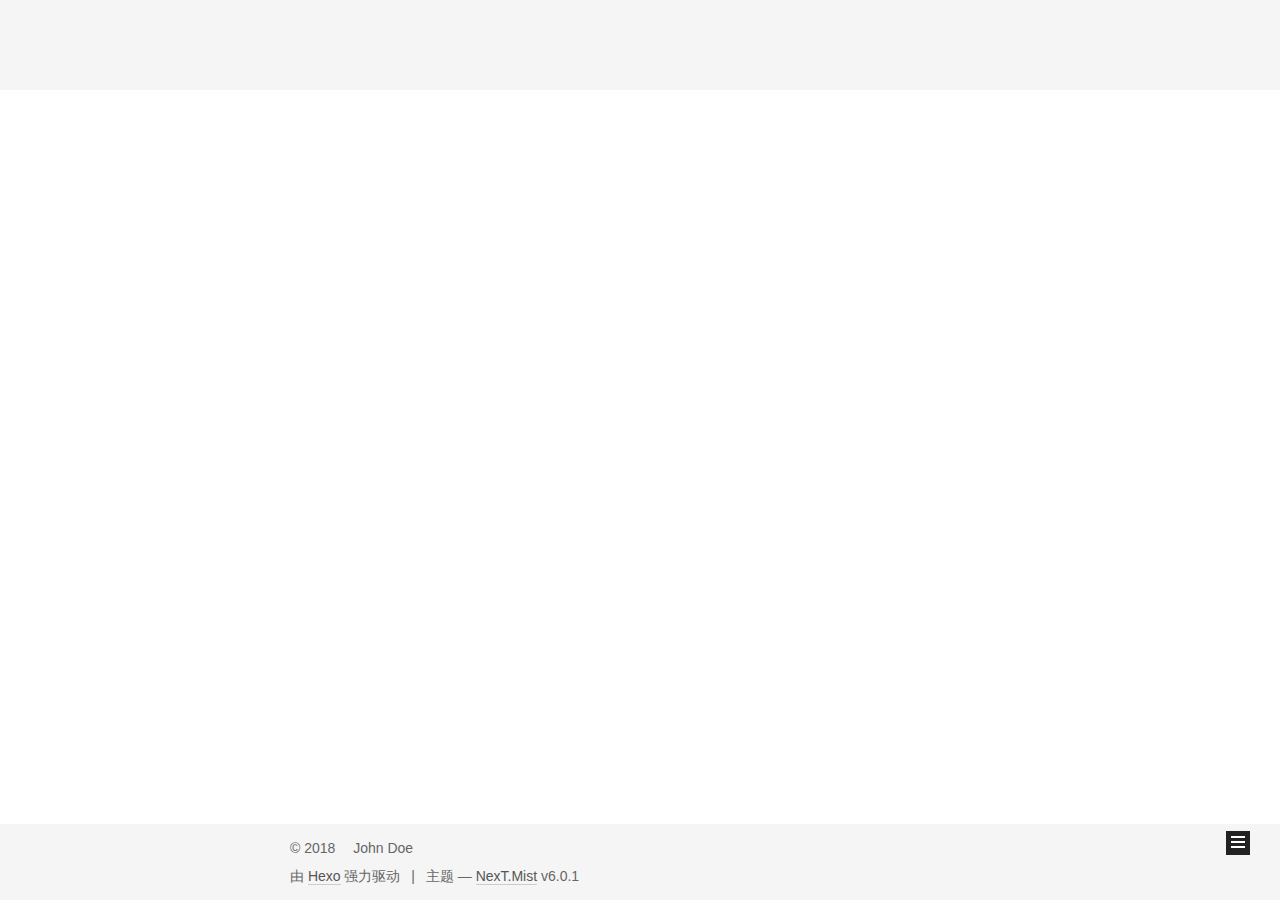
==== commit e8547fc4: "Site updated: 2018-01-16 13:22:58" ====
--- a/archives/index.html
+++ b/archives/index.html
@@ -5,7 +5,7 @@
   
 
 
-<html class="theme-next muse use-motion" lang="zh-Hans">
+<html class="theme-next mist use-motion" lang="zh-Hans">
 <head>
   <meta charset="UTF-8"/>
 <meta http-equiv="X-UA-Compatible" content="IE=edge" />
@@ -82,7 +82,7 @@
 <meta property="og:type" content="article">
 <meta property="og:title" content="Hello World">
 <meta property="og:url" content="http://yoursite.com/2018/01/15/hello-world/index.html">
-<meta property="og:site_name" content="Easong&#39; blog">
+<meta property="og:site_name" content="ů�����硤д��">
 <meta property="og:description" content="Welcome to Hexo! This is your very first post. Check documentation for more info. If you get any problems when using Hexo, you can find the answer in troubleshooting or you can ask me on GitHub. Quick">
 <meta property="og:locale" content="zh-Hans">
 <meta property="og:updated_time" content="2018-01-15T09:01:00.285Z">
@@ -96,7 +96,7 @@
   var NexT = window.NexT || {};
   var CONFIG = {
     root: '/',
-    scheme: 'Muse',
+    scheme: 'Mist',
     version: '6.0.1',
     sidebar: {"position":"left","display":"post","offset":12,"b2t":false,"scrollpercent":false,"onmobile":false},
     fancybox: false,
@@ -122,7 +122,7 @@
 
 
 
-  <title>归档 | Easong' blog</title>
+  <title>归档 | ů�����硤д��</title>
   
 
 
@@ -179,7 +179,7 @@
     <div class="custom-logo-site-title">
       <a href="/"  class="brand" rel="start">
         <span class="logo-line-before"><i></i></span>
-        <span class="site-title">Easong' blog</span>
+        <span class="site-title">ů�����硤д��</span>
         <span class="logo-line-after"><i></i></span>
       </a>
     </div>
@@ -406,7 +406,7 @@
 
 
 
-  <div class="theme-info">主题 &mdash; <a class="theme-link" target="_blank" href="https://github.com/theme-next/hexo-theme-next">NexT.Muse</a> v6.0.1</div>
+  <div class="theme-info">主题 &mdash; <a class="theme-link" target="_blank" href="https://github.com/theme-next/hexo-theme-next">NexT.Mist</a> v6.0.1</div>
 
 
 
--- a/css/main.css
+++ b/css/main.css
@@ -226,51 +226,51 @@
   margin: 20px 0 15px;
 }
 h1 {
+  font-size: 24px;
+}
+@media (max-width: 767px) {
+  h1 {
+    font-size: 20px;
+  }
+}
+h2 {
   font-size: 22px;
 }
 @media (max-width: 767px) {
-  h1 {
+  h2 {
     font-size: 18px;
   }
 }
-h2 {
+h3 {
   font-size: 20px;
 }
 @media (max-width: 767px) {
-  h2 {
+  h3 {
     font-size: 16px;
   }
 }
-h3 {
+h4 {
   font-size: 18px;
 }
 @media (max-width: 767px) {
-  h3 {
+  h4 {
     font-size: 14px;
   }
 }
-h4 {
+h5 {
   font-size: 16px;
 }
 @media (max-width: 767px) {
-  h4 {
+  h5 {
     font-size: 12px;
   }
 }
-h5 {
+h6 {
   font-size: 14px;
 }
 @media (max-width: 767px) {
-  h5 {
+  h6 {
     font-size: 10px;
-  }
-}
-h6 {
-  font-size: 12px;
-}
-@media (max-width: 767px) {
-  h6 {
-    font-size: 8px;
   }
 }
 p {
@@ -940,8 +940,8 @@
   display: inline-block;
   padding: 0 20px;
   font-size: 14px;
-  color: #fff;
-  background: #222;
+  color: #555;
+  background: transparent;
   border: 2px solid #222;
   text-decoration: none;
   border-radius: 0;
@@ -1101,7 +1101,7 @@
 }
 .site-meta {
   margin: 0;
-  text-align: center;
+  text-align: left;
 }
 @media (max-width: 767px) {
   .site-meta {
@@ -1112,12 +1112,12 @@
   position: relative;
   display: inline-block;
   padding: 0 40px;
-  color: #fff;
+  color: #222;
   background: #222;
   border-bottom: none;
 }
 .brand:hover {
-  color: #fff;
+  color: #222;
 }
 .logo {
   display: inline-block;
@@ -1209,7 +1209,8 @@
   transition-timing-function: ease-in-out;
   transition-delay: 0s;
 }
-.menu .menu-item a:hover {
+.menu .menu-item a:hover,
+.menu-item-active a {
   border-bottom-color: #222;
 }
 .menu .menu-item .fa {
@@ -1348,7 +1349,7 @@
 .posts-collapse {
   position: relative;
   z-index: 1010;
-  margin-left: 55px;
+  margin-left: 0;
 }
 .posts-collapse::after {
   content: " ";
@@ -1822,7 +1823,7 @@
   width: 4px;
   height: 4px;
   border-radius: 50%;
-  background: #e90ae5;
+  background: #ffcb08;
 }
 .links-of-blogroll {
   font-size: 13px;
@@ -2351,60 +2352,137 @@
 .page-post-detail .comments {
   overflow: hidden;
 }
-@media (max-width: 767px) {
-  .header-inner,
-  .container .main-inner,
-  .footer-inner {
+h1,
+h2,
+h3,
+h4,
+h5,
+h6 {
+  margin: 20px 0 10px;
+}
+p {
+  margin: 0 0 25px 0;
+}
+a {
+  border-bottom-color: #ccc;
+}
+hr {
+  margin: 20px 0;
+  height: 2px;
+}
+.main-inner {
+  margin-top: 80px;
+}
+.header {
+  background: #f5f5f5;
+}
+.header-inner {
+  padding: 25px 0 20px;
+}
+.header-inner:before,
+.header-inner:after {
+  content: " ";
+  display: table;
+}
+.header-inner:after {
+  clear: both;
+}
+@media (max-width: 767px) {
+  .header-inner {
     width: auto;
-  }
-}
-embed {
+    margin-bottom: 50px;
+    padding: 10px;
+  }
+}
+.site-meta {
+  float: left;
+  margin-left: -20px;
+  line-height: normal;
+}
+@media (max-width: 767px) {
+  .site-meta {
+    margin-left: 10px;
+  }
+}
+.site-meta .brand {
+  padding: 2px 1px;
+  background: none;
+}
+@media (max-width: 767px) {
+  .site-meta .brand {
+    display: block;
+  }
+}
+.site-meta .logo {
+  display: none;
+}
+.site-meta .site-title {
+  font-size: 22px;
+  font-weight: bolder;
+}
+@media (max-width: 767px) {
+  .site-meta .site-title {
+    line-height: 34px;
+  }
+}
+.logo-line-before,
+.logo-line-after {
   display: block;
-  margin: 0px auto 25px auto;
-}
-.custom-logo .site-meta-headline {
-  text-align: center;
-}
-.custom-logo .brand {
-  background: none;
-}
-.custom-logo .site-title {
-  margin: 10px auto 0;
-  font-size: 24px;
-  color: #222;
-}
-.custom-logo .site-title a {
-  border: none;
-}
-.custom-logo-image {
+  overflow: hidden;
   margin: 0 auto;
-  padding: 5px;
-  max-width: 150px;
-  background: #fff;
-}
-@media (max-width: 767px) {
-  .site-nav {
-    position: absolute;
-    left: 0;
-    top: 52px;
-    margin: 0;
-    width: 100%;
+  width: 75%;
+}
+@media (max-width: 767px) {
+  .logo-line-before,
+  .logo-line-after {
+    display: none;
+  }
+}
+.logo-line-before i,
+.logo-line-after i {
+  position: relative;
+  display: block;
+  height: 2px;
+  background: #222;
+}
+@media (max-width: 767px) {
+  .logo-line-before i,
+  .logo-line-after i {
+    height: 3px;
+  }
+}
+.use-motion .logo-line-before i {
+  left: -100%;
+}
+.use-motion .logo-line-after i {
+  right: -100%;
+}
+.site-subtitle {
+  display: none;
+}
+.site-nav-toggle {
+  position: static;
+  float: right;
+}
+.menu {
+  float: right;
+  margin: 8px 0 0 0;
+}
+@media (max-width: 767px) {
+  .menu {
+    margin: 20px 0 0 0;
     padding: 0;
-    background: #fff;
-    border-bottom: 1px solid #ddd;
-    z-index: 1030;
-  }
-}
-@media (max-width: 767px) {
-  .menu {
-    text-align: left;
-  }
+  }
+}
+.menu br {
+  display: none;
+}
+.menu .menu-item {
+  margin: 0;
 }
 @media (max-width: 767px) {
   .menu .menu-item {
     display: block;
-    margin: 0 10px;
-    vertical-align: top;
   }
 }
 .menu .menu-item .badge {
@@ -2413,9 +2491,12 @@
   margin-left: 5px;
   font-weight: 700;
   line-height: 1;
+  color: #555;
   text-align: center;
   white-space: nowrap;
-  background-color: #eee;
+  background-color: #fff;
+  border-radius: 10px;
+  text-shadow: 1px 1px 0px rgba(0,0,0,0.1);
 }
 @media (max-width: 767px) {
   .menu .menu-item .badge {
@@ -2423,32 +2504,189 @@
     margin: 0.35em 0 0 0;
   }
 }
-@media (max-width: 767px) {
-  .menu .menu-item br {
-    display: none;
-  }
+.menu .menu-item a {
+  padding: 0 10px;
+  border: none;
+  border-radius: 2px;
+  transition-property: background;
 }
 @media (max-width: 767px) {
   .menu .menu-item a {
-    padding: 5px 10px;
-    border-bottom-color: #fff !important;
-  }
-}
-.menu .menu-item .fa {
-  margin-right: 0;
-}
+    text-align: left;
+  }
+}
+.menu .menu-item a:hover,
 .menu-item-active a {
-  border-bottom-color: #222 !important;
-  color: #222;
-}
-@media (max-width: 767px) {
-  .menu-item-active a {
-    border-bottom-color: #fff !important;
+  background: #e1e1e1;
+}
+.menu a::before {
+  display: none;
+}
+@media (max-width: 767px) {
+  .menu a::before {
+    display: block;
+  }
+}
+@media (max-width: 767px) {
+  .menu {
+    float: none;
   }
 }
 .site-search form {
   display: none;
 }
+.posts-expand {
+  padding-top: 0;
+}
+.posts-expand .post-title,
+.posts-expand .post-meta {
+  text-align: left;
+}
+@media (max-width: 767px) {
+  .posts-expand .post-title,
+  .posts-expand .post-meta {
+    text-align: center;
+  }
+}
+.posts-expand .post-eof {
+  display: none;
+}
+.posts-expand .post {
+  margin-top: 120px;
+}
+.posts-expand .post:first-child {
+  margin-top: 0;
+}
+.posts-expand .post-meta {
+  margin-top: 5px;
+  margin-bottom: 20px;
+}
+.posts-expand .post-title {
+  position: relative;
+  font-size: 26px;
+  font-weight: 400;
+}
+@media (max-width: 767px) {
+  .posts-expand .post-title {
+    font-size: 22px;
+  }
+}
+@media (min-width: 1600px) {
+  .posts-expand .post-title {
+    font-size: 26px;
+  }
+}
+.posts-expand .post-title:hover:before {
+  background: #222;
+}
+@media (max-width: 767px) {
+  .posts-expand .post-body {
+    font-size: 12px;
+  }
+}
+.posts-expand .post-body img {
+  margin: 0;
+}
+.posts-expand .post-tags {
+  text-align: left;
+}
+.posts-expand .post-tags a {
+  padding: 1px 5px;
+  background: #f5f5f5;
+  border-bottom: none;
+}
+.posts-expand .post-tags a:hover {
+  background: #ccc;
+}
+.posts-expand .post-nav {
+  margin-top: 40px;
+}
+.post-button {
+  margin-top: 20px;
+  text-align: left;
+}
+.post-button a {
+  padding: 0;
+  font-size: 14px;
+  background: none;
+  border: none;
+  border-bottom: 2px solid #666;
+  transition-property: border;
+}
+@media (max-width: 767px) {
+  .post-button a {
+    font-size: 12px;
+  }
+}
+@media (min-width: 1600px) {
+  .post-button a {
+    font-size: 16px;
+  }
+}
+.post-button a:hover {
+  border-bottom-color: #222;
+}
 .links-of-blogroll-inline .links-of-blogroll-item {
   display: inline-block;
 }
+.btn {
+  padding: 0 10px;
+  border-width: 2px;
+  border-radius: 0;
+}
+.headband {
+  display: none;
+}
+.site-search {
+  position: relative;
+  float: right;
+  margin-top: 5px;
+  padding-top: 3px;
+}
+@media (max-width: 767px) {
+  .site-search {
+    float: none;
+    padding: 0 10px;
+  }
+}
+@media (max-width: 767px) {
+  .container .main-inner {
+    width: auto;
+  }
+}
+.page-post-detail .post-title,
+.page-post-detail .post-meta {
+  text-align: center;
+}
+.page-post-detail .post-title:before {
+  display: none;
+}
+.page-post-detail .post-meta {
+  margin-bottom: 60px;
+}
+.pagination {
+  margin: 120px 0 0;
+  text-align: left;
+}
+@media (max-width: 767px) {
+  .pagination {
+    margin: 80px 10px 0;
+    text-align: center;
+  }
+}
+.footer {
+  margin-top: 80px;
+  padding: 10px 0;
+  background: #f5f5f5;
+  color: #666;
+}
+.footer-inner {
+  margin: 0 auto;
+  text-align: left;
+}
+@media (max-width: 767px) {
+  .footer-inner {
+    width: auto;
+    text-align: center;
+  }
+}
